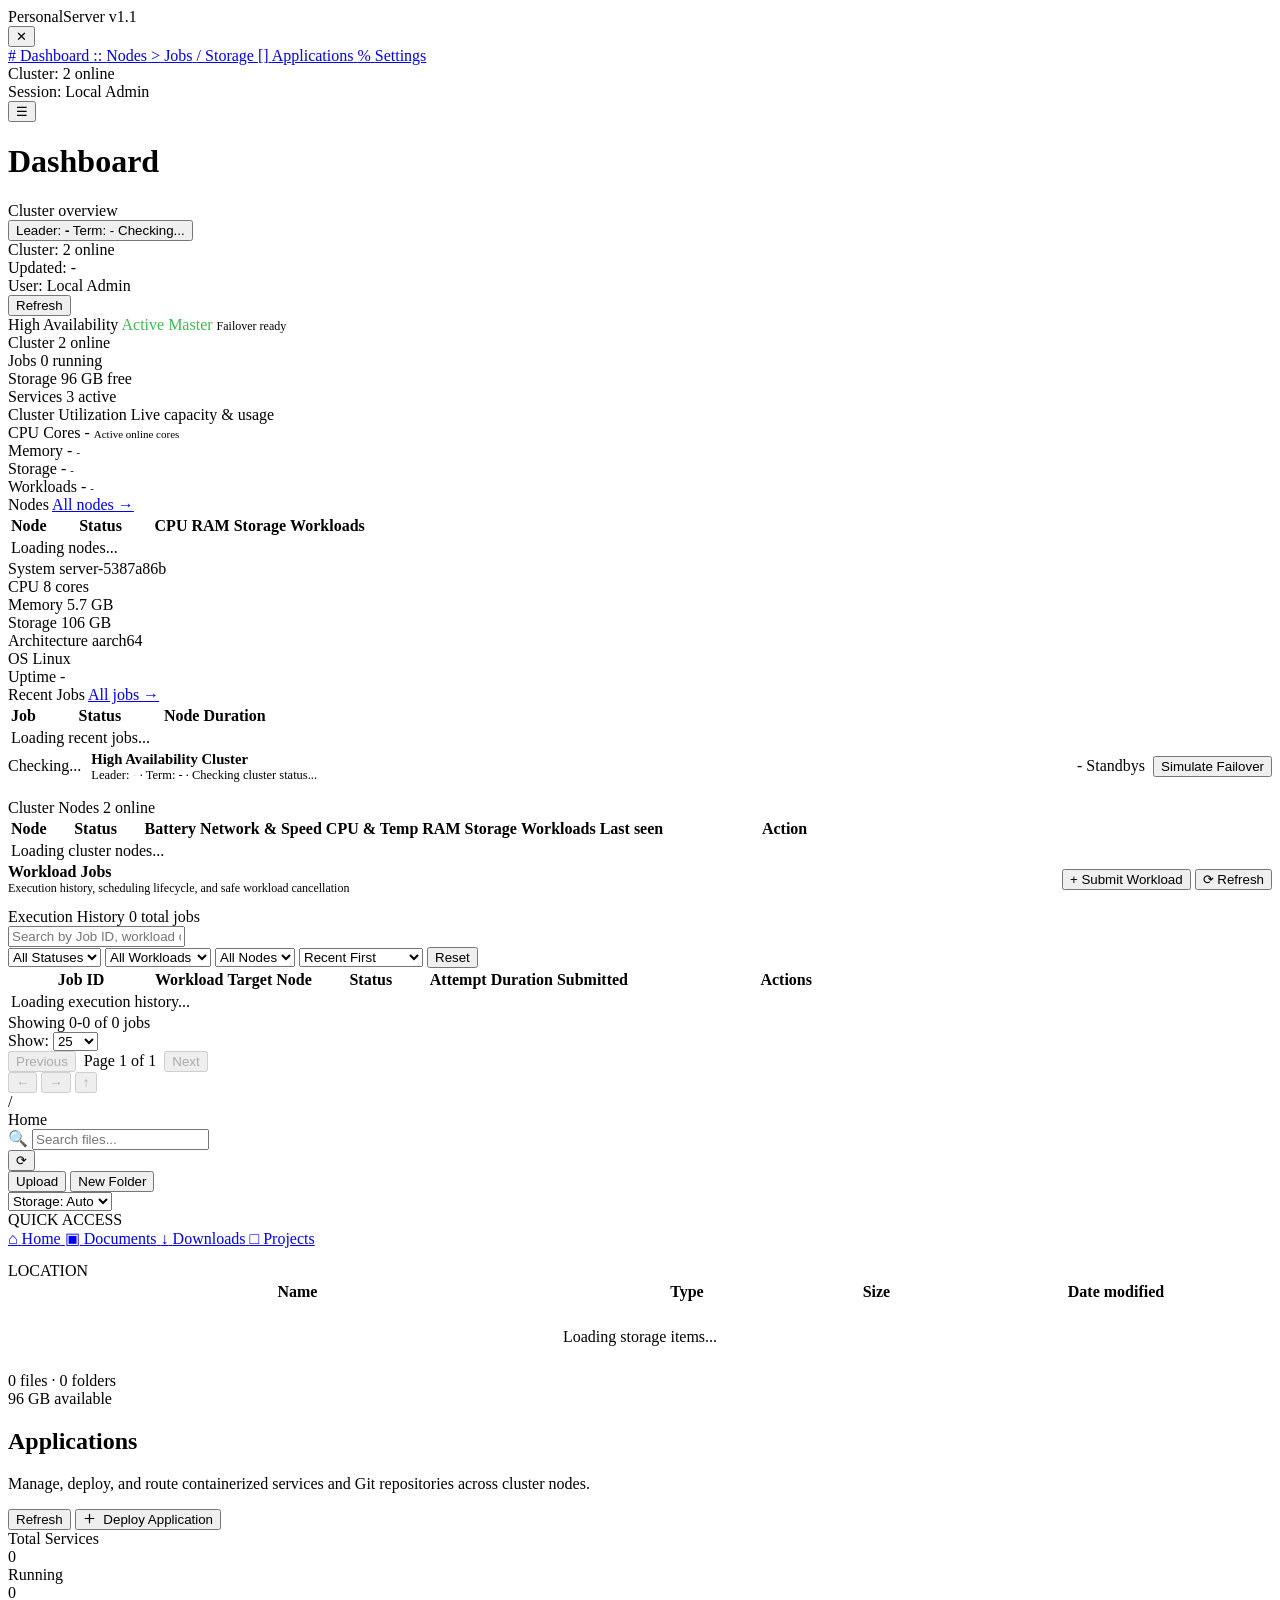
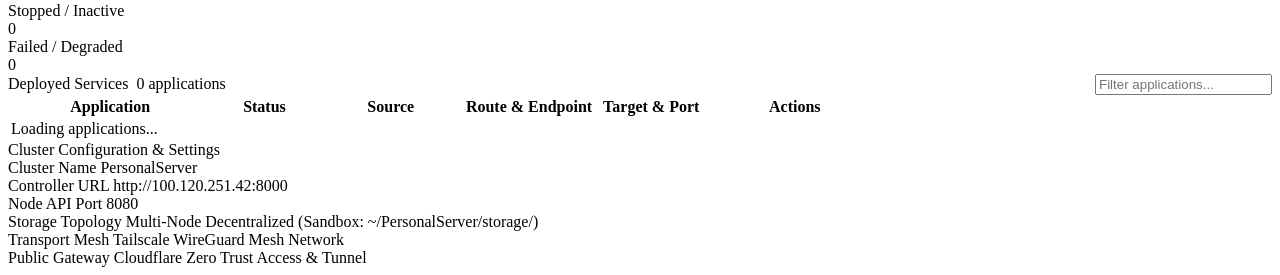
==== services/node-api/static/index.html @ 6218d6fc "feat(storage): fix path-based public sharing, copy link, and folder sharing" ====
<!DOCTYPE html>
<html lang="en">
<head>
  <meta charset="UTF-8">
  <meta name="viewport" content="width=device-width, initial-scale=1.0">
  <title>PersonalServer - Server Console</title>
  <link rel="stylesheet" href="/static/style.css?v=1.6.3">
</head>
<body>
  <div class="app-layout">
    <div class="sidebar-backdrop" id="sidebar-backdrop"></div>
    <!-- Minimal Sidebar -->
    <aside class="sidebar" id="sidebar">
      <div class="sidebar-brand">
        <div class="brand-left">
          <span class="brand-title">PersonalServer</span>
          <span class="brand-ver mono">v1.1</span>
        </div>
        <button type="button" class="sidebar-close-btn" id="sidebar-close-btn" aria-label="Close navigation menu">✕</button>
      </div>
      
      <nav class="sidebar-nav">
        <a href="#dashboard" class="nav-link active" data-page="dashboard">
          <span class="nav-icon mono">#</span>
          <span>Dashboard</span>
        </a>
        <a href="#nodes" class="nav-link" data-page="nodes">
          <span class="nav-icon mono">::</span>
          <span>Nodes</span>
        </a>
        <a href="#jobs" class="nav-link" data-page="jobs">
          <span class="nav-icon mono">&gt;</span>
          <span>Jobs</span>
        </a>
        <a href="#storage" class="nav-link" data-page="storage">
          <span class="nav-icon mono">/</span>
          <span>Storage</span>
        </a>
        <a href="#apps" class="nav-link" data-page="apps">
          <span class="nav-icon mono">[]</span>
          <span>Applications</span>
        </a>
        <a href="#settings" class="nav-link" data-page="settings">
          <span class="nav-icon mono">%</span>
          <span>Settings</span>
        </a>
      </nav>

      <div class="sidebar-footer mono">
        <div class="sidebar-status-item">
          <span class="cell-muted">Cluster:</span>
          <span id="side-cluster-online" class="text-online">2 online</span>
        </div>
        <div class="sidebar-status-item">
          <span class="cell-muted">Session:</span>
          <span id="side-session-user">Local Admin</span>
        </div>
      </div>
    </aside>

    <!-- Main Panel -->
    <main class="main-panel">
      <!-- Minimal Topbar -->
      <header class="topbar">
        <div class="topbar-left">
          <button type="button" class="mobile-nav-toggle" id="mobile-nav-toggle" aria-label="Toggle navigation menu" aria-expanded="false">
            <span class="nav-toggle-icon">☰</span>
          </button>
          <div class="topbar-title-wrap">
            <h1 class="topbar-heading" id="page-heading">Dashboard</h1>
            <span class="topbar-sub mono cell-muted" id="page-subheading">Cluster overview</span>
          </div>
        </div>
        <div class="topbar-actions mono">
          <button type="button" id="topbar-ha-btn" class="topbar-ha-btn mono" onclick="openHADetailsModal()" title="View High Availability Cluster Details" aria-haspopup="dialog" aria-label="High Availability Cluster Status">
            <span class="ha-status-dot ha-dot-unknown" id="ha-header-dot"></span>
            <span class="ha-header-label">Leader: <strong id="ha-header-leader">-</strong></span>
            <span class="ha-header-term" id="ha-header-term">Term: -</span>
            <span class="ha-header-status-badge ha-status-unknown" id="ha-header-status">Checking...</span>
          </button>
          <span id="topbar-ha-status" style="display:none"></span>
          <div class="topbar-meta-item">
            <span class="cell-muted">Cluster:</span>
            <span id="topbar-cluster-status" class="text-online">2 online</span>
          </div>
          <div class="topbar-meta-item verbose">
            <span class="cell-muted">Updated:</span>
            <span id="last-updated-text">-</span>
          </div>
          <div class="topbar-meta-item verbose">
            <span class="cell-muted">User:</span>
            <span id="topbar-user-email">Local Admin</span>
          </div>
          <button id="refresh-btn" class="btn btn-sm">Refresh</button>
        </div>
      </header>

      <!-- 1. DASHBOARD VIEW -->
      <section id="view-dashboard" class="page-view active">
        <!-- Compact Summary Row -->
        <div class="summary-strip">
          <div class="summary-col">
            <span class="summary-label">High Availability</span>
            <span class="summary-value mono" id="sum-card-ha-main" style="color: #3fb950;">Active Master</span>
            <span class="summary-sub mono cell-muted" id="sum-card-ha-sub" style="font-size: 0.75rem;">Failover ready</span>
          </div>
          <div class="summary-col">
            <span class="summary-label">Cluster</span>
            <span class="summary-value mono" id="sum-card-cluster-main">2 online</span>
            <span id="sum-card-cluster-sub" style="display:none">0 offline</span>
          </div>
          <div class="summary-col">
            <span class="summary-label">Jobs</span>
            <span class="summary-value mono" id="sum-card-jobs-main">0 running</span>
            <span id="sum-card-jobs-sub" style="display:none">0 queued · 0 total</span>
          </div>
          <div class="summary-col">
            <span class="summary-label">Storage</span>
            <span class="summary-value mono" id="sum-card-storage-main">96 GB free</span>
            <span id="sum-card-storage-sub" style="display:none">10% used</span>
          </div>
          <div class="summary-col">
            <span class="summary-label">Services</span>
            <span class="summary-value mono" id="sum-card-services-main">3 active</span>
            <span id="sum-card-services-sub" style="display:none">Node API, Tunnel, Controller</span>
          </div>
        </div>

        <!-- Compact Cluster Utilization Section -->
        <div class="section-card" id="cluster-utilization-card" style="margin-bottom: var(--space-4);">
          <div class="section-header">
            <span class="section-title">Cluster Utilization</span>
            <span class="mono cell-muted" id="cluster-util-summary">Live capacity &amp; usage</span>
          </div>
          <div class="summary-strip" style="margin-bottom: 0;">
            <div class="summary-col">
              <span class="summary-label">CPU Cores</span>
              <span class="summary-value mono" id="util-cluster-cpu">-</span>
              <span class="cell-muted mono" id="util-cluster-cpu-sub" style="font-size: 11px;">Active online cores</span>
            </div>
            <div class="summary-col">
              <span class="summary-label">Memory</span>
              <span class="summary-value mono" id="util-cluster-mem">-</span>
              <span class="cell-muted mono" id="util-cluster-mem-sub" style="font-size: 11px;">-</span>
            </div>
            <div class="summary-col">
              <span class="summary-label">Storage</span>
              <span class="summary-value mono" id="util-cluster-storage">-</span>
              <span class="cell-muted mono" id="util-cluster-storage-sub" style="font-size: 11px;">-</span>
            </div>
            <div class="summary-col">
              <span class="summary-label">Workloads</span>
              <span class="summary-value mono" id="util-cluster-workloads">-</span>
              <span class="cell-muted mono" id="util-cluster-workloads-sub" style="font-size: 11px;">-</span>
            </div>
          </div>
        </div>

        <!-- Row 2: Nodes Table + System KV -->
        <div class="dash-grid-row">
          <!-- Left: Nodes -->
          <div class="section-card">
            <div class="section-header">
              <span class="section-title">Nodes</span>
              <a href="#nodes" class="section-link mono">All nodes →</a>
            </div>
            <div class="table-container">
              <table class="data-table">
                <thead>
                  <tr>
                    <th>Node</th>
                    <th style="width: 100px;">Status</th>
                    <th>CPU</th>
                    <th>RAM</th>
                    <th>Storage</th>
                    <th>Workloads</th>
                  </tr>
                </thead>
                <tbody id="dash-nodes-tbody">
                  <tr><td colspan="6" class="cell-muted">Loading nodes...</td></tr>
                </tbody>
              </table>
            </div>
          </div>

          <!-- Right: System Key-Value -->
          <div class="section-card">
            <div class="section-header">
              <span class="section-title">System</span>
              <span class="mono cell-muted" id="dash-sys-node-id">server-5387a86b</span>
            </div>
            <div class="sys-kv-list mono">
              <div class="sys-kv-row">
                <span class="sys-kv-k">CPU</span>
                <span class="sys-kv-v" id="sys-metric-cpu">8 cores</span>
              </div>
              <div class="sys-kv-row">
                <span class="sys-kv-k">Memory</span>
                <span class="sys-kv-v" id="sys-metric-mem">5.7 GB</span>
              </div>
              <div class="sys-kv-row">
                <span class="sys-kv-k">Storage</span>
                <span class="sys-kv-v" id="sys-metric-storage">106 GB</span>
              </div>
              <div class="sys-kv-row">
                <span class="sys-kv-k">Architecture</span>
                <span class="sys-kv-v" id="sys-metric-arch">aarch64</span>
              </div>
              <div class="sys-kv-row">
                <span class="sys-kv-k">OS</span>
                <span class="sys-kv-v" id="sys-metric-os">Linux</span>
              </div>
              <div class="sys-kv-row">
                <span class="sys-kv-k">Uptime</span>
                <span class="sys-kv-v" id="sys-metric-uptime">-</span>
              </div>
            </div>
          </div>
        </div>

        <!-- Row 3: Recent Jobs -->
        <div class="section-card">
          <div class="section-header">
            <span class="section-title">Recent Jobs</span>
            <a href="#jobs" class="section-link mono">All jobs →</a>
          </div>
          <div class="table-container">
            <table class="data-table">
              <thead>
                <tr>
                  <th>Job</th>
                  <th style="width: 120px;">Status</th>
                  <th>Node</th>
                  <th>Duration</th>
                </tr>
              </thead>
              <tbody id="dash-jobs-tbody">
                <tr><td colspan="4" class="cell-muted">Loading recent jobs...</td></tr>
              </tbody>
            </table>
          </div>
        </div>
      </section>

      <!-- 2. NODES VIEW -->
      <section id="view-nodes" class="page-view">
        <!-- HA Cluster Status Banner -->
        <div class="ha-banner section-card" id="ha-cluster-banner" style="margin-bottom: 16px;">
          <div style="display: flex; justify-content: space-between; align-items: center; flex-wrap: wrap; gap: 12px;">
            <div style="display: flex; align-items: center; gap: 10px;">
              <span class="ha-badge ha-badge-standby" id="ha-banner-role">Checking...</span>
              <div>
                <span class="mono" style="font-weight: 600; font-size: 0.92rem;" id="ha-banner-title">High Availability Cluster</span>
                <div class="cell-muted mono" style="font-size: 0.78rem;" id="ha-banner-sub">Leader: <span id="ha-banner-leader-id" style="color:#e6edf3;">-</span> · Term: <span id="ha-banner-term">-</span> · <span id="ha-banner-status-desc">Checking cluster status...</span></div>
              </div>
            </div>
            <div style="display: flex; gap: 8px; align-items: center;">
              <span class="badge badge-secondary mono" id="ha-banner-standbys">- Standbys</span>
              <button class="btn btn-sm btn-secondary" id="ha-failover-btn" onclick="triggerManualHAFailover()" title="Simulate Master failure or transfer leadership">Simulate Failover</button>
            </div>
          </div>
        </div>

        <div class="section-card">
          <div class="section-header">
            <span class="section-title">Cluster Nodes</span>
            <span class="mono cell-muted" id="nodes-count-header">2 online</span>
          </div>
          <div class="table-container">
            <table class="data-table">
              <thead>
                <tr>
                  <th>Node</th>
                  <th style="width: 90px;">Status</th>
                  <th>Battery</th>
                  <th>Network &amp; Speed</th>
                  <th>CPU &amp; Temp</th>
                  <th>RAM</th>
                  <th>Storage</th>
                  <th>Workloads</th>
                  <th>Last seen</th>
                  <th style="width: 140px; text-align: right;">Action</th>
                </tr>
              </thead>
              <tbody id="nodes-tbody">
                <tr><td colspan="10" class="cell-muted">Loading cluster nodes...</td></tr>
              </tbody>
            </table>
          </div>
        </div>

        <!-- Node Details Panel -->
        <div id="node-detail-panel" class="section-card" style="display:none">
          <div class="section-header">
            <span class="section-title" id="node-detail-title">Node Details</span>
            <div style="display: flex; gap: 8px; align-items: center;">
              <button class="btn btn-sm btn-primary" id="node-detail-diag-btn" onclick="runNodeDetailDiagnostics()">Live Diagnostics &amp; Speed</button>
              <span id="node-lifecycle-actions" style="display: inline-flex; gap: 6px;"></span>
              <button class="btn btn-sm" onclick="closeNodeDetail()">Close</button>
            </div>
          </div>
          <div class="detail-content">
            <div id="node-detail-hero" style="margin-bottom: 16px;"></div>
            <div class="detail-grid mono" id="node-detail-grid">
              <!-- Dynamic -->
            </div>
          </div>
        </div>
      </section>

      <!-- 3. JOBS VIEW -->
      <section id="view-jobs" class="page-view">
        <!-- Jobs Section Header / Controls -->
        <div class="view-header-bar" style="display: flex; justify-content: space-between; align-items: center; margin-bottom: 12px;">
          <div>
            <h2 style="margin: 0; font-size: 16px; font-weight: 600;">Workload Jobs</h2>
            <div class="cell-muted" style="font-size: 12px;">Execution history, scheduling lifecycle, and safe workload cancellation</div>
          </div>
          <div class="jobs-header-actions">
            <button id="toggle-submit-job-btn" class="btn btn-sm btn-primary" onclick="toggleSubmitJobCard()">+ Submit Workload</button>
            <button class="btn btn-sm" onclick="loadJobs()" title="Refresh Jobs">⟳ Refresh</button>
          </div>
        </div>

        <!-- Submit Job Form (Collapsible, accessible without dominating the page) -->
        <div id="job-submit-card" class="section-card" style="display: none; margin-bottom: 16px;">
          <div class="section-header">
            <span class="section-title">Submit Workload Job</span>
            <button class="btn btn-sm" onclick="toggleSubmitJobCard(false)">Cancel</button>
          </div>
          <form id="job-submit-form" class="job-form">
            <div class="form-grid">
              <div class="form-cell">
                <label for="job-type">Workload</label>
                <select id="job-type" class="form-input" required>
                  <option value="system-info">system-info</option>
                  <option value="health-check">health-check</option>
                  <option value="node-status">node-status</option>
                  <option value="echo">echo</option>
                  <option value="python-script">python-script</option>
                  <option value="failing-test">failing-test</option>
                  <option value="timeout-test">timeout-test</option>
                </select>
              </div>
              <div class="form-cell">
                <label for="job-target">Target Node</label>
                <select id="job-target" class="form-input mono">
                  <option value="auto">Auto (Scheduler)</option>
                </select>
              </div>
              <div class="form-cell">
                <label for="job-timeout">Timeout (s)</label>
                <input type="number" id="job-timeout" class="form-input mono" value="60" min="5" max="300">
              </div>
              <div class="form-cell">
                <label for="job-params">Parameters (JSON)</label>
                <input type="text" id="job-params" class="form-input mono" placeholder='{"message": "ping"}'>
              </div>
              <div class="form-cell form-btn-cell">
                <button type="submit" class="btn btn-primary">Dispatch Job</button>
              </div>
            </div>
          </form>
        </div>

        <!-- Jobs Execution History -->
        <div class="section-card">
          <div class="section-header">
            <span class="section-title">Execution History</span>
            <span class="mono cell-muted" id="jobs-count-header">0 total jobs</span>
          </div>

          <!-- Filter & Search Toolbar -->
          <div class="jobs-toolbar">
            <div class="jobs-search-wrap">
              <input type="text" id="jobs-search-input" class="form-input form-input-sm mono" placeholder="Search by Job ID, workload or node...">
            </div>
            <select id="jobs-filter-status" class="form-input form-input-sm jobs-filter-select">
              <option value="all">All Statuses</option>
              <option value="QUEUED">Queued</option>
              <option value="CLAIMED">Claimed</option>
              <option value="RUNNING">Running</option>
              <option value="RECOVERING">Recovering</option>
              <option value="SUCCEEDED">Succeeded</option>
              <option value="FAILED">Failed</option>
              <option value="CANCELLED">Cancelled</option>
              <option value="TIMEOUT">Timeout</option>
              <option value="REJECTED">Rejected</option>
            </select>
            <select id="jobs-filter-type" class="form-input form-input-sm jobs-filter-select">
              <option value="all">All Workloads</option>
              <option value="system-info">system-info</option>
              <option value="health-check">health-check</option>
              <option value="node-status">node-status</option>
              <option value="echo">echo</option>
              <option value="python-script">python-script</option>
              <option value="failing-test">failing-test</option>
              <option value="timeout-test">timeout-test</option>
              <option value="docker-deploy">docker-deploy</option>
            </select>
            <select id="jobs-filter-node" class="form-input form-input-sm mono jobs-filter-select">
              <option value="all">All Nodes</option>
            </select>
            <select id="jobs-sort-by" class="form-input form-input-sm jobs-filter-select">
              <option value="recent">Recent First</option>
              <option value="oldest">Oldest First</option>
              <option value="duration">Longest Duration</option>
            </select>
            <button id="jobs-reset-filters-btn" class="btn btn-sm" onclick="resetJobFilters()">Reset</button>
          </div>

          <!-- Table Container -->
          <div class="table-container" style="overflow-x: auto;">
            <table class="data-table">
              <thead>
                <tr>
                  <th style="width: 140px;">Job ID</th>
                  <th>Workload</th>
                  <th>Target Node</th>
                  <th style="width: 110px;">Status</th>
                  <th>Attempt</th>
                  <th>Duration</th>
                  <th>Submitted</th>
                  <th style="width: 180px; text-align: right;">Actions</th>
                </tr>
              </thead>
              <tbody id="jobs-tbody">
                <tr><td colspan="8" class="cell-muted">Loading execution history...</td></tr>
              </tbody>
            </table>
          </div>

          <!-- Pagination Bar -->
          <div class="jobs-pagination">
            <div id="jobs-pagination-info" class="mono">Showing 0-0 of 0 jobs</div>
            <div class="jobs-page-size-wrap">
              <span>Show:</span>
              <select id="jobs-page-size-select" class="form-input form-input-sm mono" onchange="changeJobPageSize(this.value)">
                <option value="10">10</option>
                <option value="25" selected>25</option>
                <option value="50">50</option>
                <option value="100">100</option>
              </select>
            </div>
            <div class="jobs-pagination-controls">
              <button id="jobs-prev-btn" class="btn btn-sm" onclick="changeJobPage(-1)" disabled>Previous</button>
              <span id="jobs-page-number" class="mono" style="padding: 0 4px;">Page 1 of 1</span>
              <button id="jobs-next-btn" class="btn btn-sm" onclick="changeJobPage(1)" disabled>Next</button>
            </div>
          </div>
        </div>

        <!-- Job Details Panel -->
        <div id="job-detail-panel" class="section-card" style="display:none; margin-top: 16px;">
          <div class="section-header">
            <div style="display: flex; align-items: center; gap: 8px;">
              <span class="section-title" id="job-detail-title">Job Details</span>
              <span id="job-detail-status-pill"></span>
            </div>
            <div style="display: flex; align-items: center; gap: 6px;">
              <button id="job-detail-cancel-btn" class="btn btn-sm btn-cancel-job" style="display:none;" onclick="cancelJobFromDetail()">Cancel Job</button>
              <button id="job-detail-delete-btn" class="btn btn-sm btn-danger" style="display:none;" onclick="deleteJobFromDetail()">Delete Job</button>
              <button class="btn btn-sm" onclick="closeJobDetail()">Close</button>
            </div>
          </div>
          <div class="detail-content">
            <div class="detail-grid mono" id="job-detail-summary">
              <!-- Dynamic -->
            </div>
            <div style="margin-top: 12px;">
              <div class="code-header mono">Workload Parameters:</div>
              <pre id="job-detail-params" class="log-box mono" style="max-height: 120px;"></pre>
            </div>
            <div style="margin-top: 12px;">
              <div class="code-header mono">Execution Output:</div>
              <pre id="job-detail-stdout" class="log-box mono" style="max-height: 280px;"></pre>
            </div>
          </div>
        </div>
      </section>

      <!-- 4. STORAGE VIEW (Desktop File Explorer) -->
      <section id="view-storage" class="page-view">
        <div class="explorer-frame" id="storage-main-card">
          
          <!-- Unified Single-Row Top Toolbar -->
          <div class="explorer-toolbar">
            <div class="explorer-nav-group-left">
              <div class="explorer-nav-buttons">
                <button id="storage-back-btn" class="explorer-icon-btn" title="Back" disabled>←</button>
                <button id="storage-forward-btn" class="explorer-icon-btn" title="Forward" disabled>→</button>
                <button id="storage-up-btn" class="explorer-icon-btn" title="Up one folder" disabled>↑</button>
              </div>

              <div class="explorer-address-bar">
                <span class="explorer-bar-icon mono">/</span>
                <div class="storage-breadcrumbs mono" id="storage-breadcrumbs">
                  <span class="crumb current">Home</span>
                </div>
              </div>
            </div>

            <div class="explorer-nav-group-right">
              <div class="explorer-search-box">
                <span class="search-icon mono">🔍</span>
                <input type="text" id="storage-filter-input" class="form-input form-input-sm mono" placeholder="Search files...">
              </div>

              <button id="storage-refresh-btn" class="explorer-icon-btn" title="Refresh">⟳</button>

              <div class="storage-actions" id="storage-actions-container">
                <input type="file" id="file-upload-input" style="display:none" multiple>
                <button id="upload-file-btn" class="btn btn-sm btn-primary">Upload</button>
                <button id="create-folder-btn" class="btn btn-sm">New Folder</button>
              </div>

              <div class="explorer-node-picker">
                <select id="storage-node-select" class="form-input form-input-sm mono explorer-node-select" title="Cluster Storage Target">
                  <option value="auto">Storage: Auto</option>
                </select>
              </div>
            </div>
          </div>

          <!-- Two-Column Explorer Body -->
          <div class="explorer-body">
            
            <!-- Left Sidebar: Quick Access Navigation -->
            <aside class="explorer-sidebar">
              <div class="explorer-section-title">QUICK ACCESS</div>
              <nav class="explorer-shortcuts">
                <a href="javascript:void(0)" class="explorer-shortcut active" data-nav-path="" onclick="navigateToShortcut('')">
                  <span class="shortcut-glyph mono">⌂</span>
                  <span>Home</span>
                </a>
                <a href="javascript:void(0)" class="explorer-shortcut" data-nav-path="Documents" onclick="navigateToShortcut('Documents')">
                  <span class="shortcut-glyph mono">▣</span>
                  <span>Documents</span>
                </a>
                <a href="javascript:void(0)" class="explorer-shortcut" data-nav-path="Downloads" onclick="navigateToShortcut('Downloads')">
                  <span class="shortcut-glyph mono">↓</span>
                  <span>Downloads</span>
                </a>
                <a href="javascript:void(0)" class="explorer-shortcut" data-nav-path="Projects" onclick="navigateToShortcut('Projects')">
                  <span class="shortcut-glyph mono">□</span>
                  <span>Projects</span>
                </a>
              </nav>

              <div class="explorer-section-title" style="margin-top: 14px;">LOCATION</div>
              <div class="explorer-node-tree mono" id="explorer-node-list">
                <!-- Dynamically populated -->
              </div>
            </aside>

            <!-- Right Area: Details View File Browser & Dropzone -->
            <main class="explorer-main storage-dropzone" id="storage-dropzone">
              <div class="table-container explorer-table-container">
                <table class="data-table explorer-table">
                  <thead>
                    <tr>
                      <th style="width: 46%;">Name</th>
                      <th style="width: 16%;">Type</th>
                      <th style="width: 14%;">Size</th>
                      <th style="width: 24%;">Date modified</th>
                      <th style="width: 1px; text-align: right;"></th>
                    </tr>
                  </thead>
                  <tbody id="storage-tbody">
                    <tr><td colspan="5" class="cell-muted" style="text-align:center; padding: 24px;">Loading storage items...</td></tr>
                  </tbody>
                </table>
              </div>
            </main>
          </div>

          <!-- Explorer Status Bar Footer -->
          <footer class="explorer-footer mono cell-muted">
            <div id="storage-footer-stats-left">0 files · 0 folders</div>
            <div id="storage-footer-stats-right">96 GB available</div>
            <!-- Backwards-compatible hidden elements -->
            <div id="storage-footer-stats" style="display:none"></div>
            <div id="storage-summary-badge" style="display:none"></div>
            <div id="storage-node-pills" style="display:none"></div>
            <div id="storage-node-bar" style="display:none"></div>
          </footer>
        </div>

        <!-- Details / Properties Panel -->
        <div id="storage-properties-panel" class="section-card explorer-properties-panel" style="display:none">
          <div class="section-header">
            <span class="section-title" id="storage-props-title">Item Properties</span>
            <div style="display: flex; gap: 8px;">
              <button id="storage-props-preview-btn" class="btn btn-sm btn-primary" onclick="previewCurrentPropsItem()" style="display:none;">Preview</button>
              <button id="storage-props-share-btn" class="btn btn-sm" onclick="shareCurrentPropsItem()" style="display:none;">Share</button>
              <button class="btn btn-sm" onclick="closeStorageProperties()">Close</button>
            </div>
          </div>
          <div class="detail-content">
            <div class="detail-grid mono" id="storage-props-grid">
              <!-- Dynamic -->
            </div>
          </div>
        </div>
      </section>

      <!-- 5. APPLICATIONS VIEW -->
      <section id="view-apps" class="page-view">
        <!-- Applications Header Row -->
        <div class="apps-header-row">
          <div>
            <h2 class="apps-page-title">Applications</h2>
            <p class="apps-page-desc">Manage, deploy, and route containerized services and Git repositories across cluster nodes.</p>
          </div>
          <div class="apps-header-actions">
            <button class="btn btn-sm" id="btn-refresh-apps" onclick="loadApps()" title="Refresh applications">Refresh</button>
            <button class="btn btn-sm btn-primary" id="btn-show-deploy" onclick="showDeployContainer()">
              <svg width="13" height="13" viewBox="0 0 16 16" fill="currentColor" style="margin-right: 4px; vertical-align: -1px;"><path d="M8 2a.75.75 0 0 1 .75.75v4.5h4.5a.75.75 0 0 1 0 1.5h-4.5v4.5a.75.75 0 0 1-1.5 0v-4.5h-4.5a.75.75 0 0 1 0-1.5h4.5v-4.5A.75.75 0 0 1 8 2Z"/></svg>
              Deploy Application
            </button>
          </div>
        </div>

        <!-- 4-Metric Infrastructure Summary Strip -->
        <div class="apps-metrics-strip">
          <div class="apps-metric-card">
            <div class="apps-metric-label">Total Services</div>
            <div class="apps-metric-value" id="apps-metric-total">0</div>
          </div>
          <div class="apps-metric-card">
            <div class="apps-metric-label">Running</div>
            <div class="apps-metric-value text-online" id="apps-metric-running">0</div>
          </div>
          <div class="apps-metric-card">
            <div class="apps-metric-label">Stopped / Inactive</div>
            <div class="apps-metric-value cell-muted" id="apps-metric-stopped">0</div>
          </div>
          <div class="apps-metric-card">
            <div class="apps-metric-label">Failed / Degraded</div>
            <div class="apps-metric-value text-offline" id="apps-metric-failed">0</div>
          </div>
        </div>

        <!-- Unified PaaS Application Deployment Drawer -->
        <div id="unified-deploy-container" class="section-card deploy-drawer" style="display: none;">
          <div class="section-header" style="display: flex; justify-content: space-between; align-items: center;">
            <div style="display: flex; align-items: center; gap: 8px;">
              <span class="section-title">Deploy New Application</span>
              <span class="cell-muted" style="font-size: 11px;">Container Image or Git Repository</span>
            </div>
            <button type="button" class="btn btn-sm" onclick="hideDeployContainer()">Cancel</button>
          </div>
          <div style="padding: 16px 20px;">
            <form id="app-unified-deploy-form">
              <!-- Source Selection -->
              <div style="margin-bottom: 14px;">
                <label style="font-size: 11px; font-weight: 600; text-transform: uppercase; color: var(--text-muted); display: block; margin-bottom: 6px;">Deployment Source</label>
                <div style="display: flex; gap: 20px; align-items: center;">
                  <label style="display: flex; align-items: center; gap: 6px; cursor: pointer; font-size: 13px;">
                    <input type="radio" name="deploy-source-type" value="image" checked onchange="toggleDeploySourceType()">
                    <span>Container Image (Docker / udocker)</span>
                  </label>
                  <label style="display: flex; align-items: center; gap: 6px; cursor: pointer; font-size: 13px;">
                    <input type="radio" name="deploy-source-type" value="github" onchange="toggleDeploySourceType()">
                    <span>GitHub Repository</span>
                  </label>
                </div>
              </div>

              <!-- Container Image Fields -->
              <div id="source-image-fields" style="margin-bottom: 14px;">
                <div class="form-grid">
                  <div class="form-cell" style="grid-column: span 2;">
                    <label for="deploy-image">Container Image Reference</label>
                    <input type="text" id="deploy-image" class="form-input mono" placeholder="e.g. akshat/exambuddy:latest or python:3.11-slim" oninput="onImageInputChange()">
                  </div>
                  <div class="form-cell">
                    <label for="deploy-app-name">Application Name</label>
                    <input type="text" id="deploy-app-name" class="form-input mono" placeholder="exambuddy" required pattern="[a-zA-Z0-9_-]+">
                  </div>
                  <div class="form-cell">
                    <label for="deploy-route">Public Path</label>
                    <input type="text" id="deploy-route" class="form-input mono" placeholder="/exambuddy" required pattern="^/[a-zA-Z0-9_-]+$">
                  </div>
                </div>
              </div>

              <!-- GitHub Fields (shown when GitHub radio selected) -->
              <div id="source-github-fields" style="display: none; margin-bottom: 14px;">
                <div class="form-grid" style="margin-bottom: 10px;">
                  <div class="form-cell" style="grid-column: span 2;">
                    <label for="gh-repo">Repository (owner/repo)</label>
                    <input type="text" id="gh-repo" class="form-input mono" placeholder="AkshatSahay72/ExamBuddy">
                  </div>
                  <div class="form-cell">
                    <label for="gh-branch">Branch</label>
                    <input type="text" id="gh-branch" class="form-input mono" value="main">
                  </div>
                  <div class="form-cell form-btn-cell">
                    <button type="button" class="btn btn-sm" id="gh-inspect-btn" style="margin-top: 18px;" onclick="inspectGithubRepo()">Inspect / Detect</button>
                  </div>
                </div>
                <div id="gh-detection-banner" class="mono" style="display: none; padding: 8px 12px; margin-bottom: 10px; border-radius: var(--radius); font-size: 11px;"></div>
                <div class="form-grid">
                  <div class="form-cell">
                    <label for="gh-root-dir">Root Directory</label>
                    <input type="text" id="gh-root-dir" class="form-input mono" value=".">
                  </div>
                  <div class="form-cell">
                    <label for="gh-dockerfile">Dockerfile</label>
                    <input type="text" id="gh-dockerfile" class="form-input mono" value="Dockerfile">
                  </div>
                </div>
              </div>

              <!-- Port Configuration -->
              <div style="margin-bottom: 14px;">
                <div class="form-grid">
                  <div class="form-cell">
                    <label for="deploy-port">Application Port</label>
                    <input type="number" id="deploy-port" class="form-input mono" placeholder="Auto-detect (e.g. 5000)" min="1" max="65535">
                    <span class="cell-muted" style="font-size: 11px;">Leave empty to auto-detect from EXPOSE or personalserver.yaml</span>
                  </div>
                  <div class="form-cell">
                    <label for="deploy-runtime">Runtime</label>
                    <select id="deploy-runtime" class="form-input mono">
                      <option value="auto">Auto (Docker on Node 03 / udocker on Node 02)</option>
                      <option value="docker">Docker Daemon</option>
                      <option value="udocker">udocker (Userspace Container)</option>
                    </select>
                  </div>
                </div>
              </div>

              <!-- Environment Variables Section -->
              <div style="margin-bottom: 14px; background: var(--bg-card-subtle, rgba(255,255,255,0.02)); padding: 12px; border-radius: var(--radius); border: 1px solid var(--border-subtle);">
                <div style="display: flex; justify-content: space-between; align-items: center; margin-bottom: 10px;">
                  <div>
                    <span style="font-size: 11px; font-weight: 600; text-transform: uppercase; color: var(--text-muted);">Environment Variables</span>
                    <span class="cell-muted" style="font-size: 11px; margin-left: 8px;">Secrets are masked in logs and container output</span>
                  </div>
                  <div style="display: flex; gap: 8px;">
                    <button type="button" class="btn btn-sm" onclick="showEnvImportModal()">Import .env</button>
                    <button type="button" class="btn btn-sm btn-primary" onclick="addEnvVariableRow()">+ Add Variable</button>
                  </div>
                </div>
                <div id="unified-env-list" style="display: flex; flex-direction: column; gap: 6px;"></div>
              </div>

              <!-- Collapsible Advanced Settings -->
              <details style="margin-bottom: 16px;">
                <summary style="font-size: 12px; cursor: pointer; color: var(--text-muted); font-weight: 500;">Advanced Resource Limits</summary>
                <div class="form-grid" style="margin-top: 10px;">
                  <div class="form-cell">
                    <label for="deploy-cpu">CPU Limit (cores)</label>
                    <input type="text" id="deploy-cpu" class="form-input mono" value="0.5">
                  </div>
                  <div class="form-cell">
                    <label for="deploy-mem">Memory Limit</label>
                    <input type="text" id="deploy-mem" class="form-input mono" value="256m">
                  </div>
                </div>
              </details>

              <!-- Actions -->
              <div style="display: flex; justify-content: flex-end; gap: 10px; border-top: 1px solid var(--border-subtle); padding-top: 14px;">
                <button type="button" class="btn btn-sm" onclick="hideDeployContainer()">Cancel</button>
                <button type="submit" class="btn btn-primary" id="btn-submit-unified-deploy">Deploy Application</button>
              </div>
            </form>
          </div>
        </div>

        <!-- .env Import Modal Dialog -->
        <div id="modal-env-import" class="modal-backdrop" style="display: none;">
          <div class="modal-box" style="max-width: 520px;">
            <div class="modal-header">
              <span class="modal-title">Import .env File</span>
              <button class="modal-close-btn" onclick="hideEnvImportModal()">&times;</button>
            </div>
            <div class="modal-body">
              <p class="cell-muted" style="font-size: 12px; margin-bottom: 10px;">Paste the contents of your .env file below. Variables will be parsed securely on the server, and sensitive keys will be flagged automatically as secrets.</p>
              <textarea id="env-import-textarea" class="form-input mono" rows="8" placeholder="PORT=5000&#10;DATABASE_URL=sqlite:///app.db&#10;SECRET_KEY=my-super-secret-key" style="resize: vertical; font-size: 12px;"></textarea>
            </div>
            <div class="modal-footer" style="display: flex; justify-content: flex-end; gap: 8px;">
              <button type="button" class="btn btn-sm" onclick="hideEnvImportModal()">Cancel</button>
              <button type="button" class="btn btn-sm btn-primary" onclick="submitEnvImport()">Parse & Import</button>
            </div>
          </div>
        </div>

        <!-- Applications Main Container -->
        <div class="section-card apps-list-card">
          <div class="section-header" style="display: flex; justify-content: space-between; align-items: center;">
            <div style="display: flex; align-items: center; gap: 8px;">
              <span class="section-title">Deployed Services</span>
              <span class="mono cell-muted" id="apps-count-header">0 applications</span>
            </div>
            <div class="apps-filter-wrap">
              <input type="text" id="apps-filter-input" class="form-input mono" placeholder="Filter applications..." oninput="filterAppsList(this.value)">
            </div>
          </div>

          <!-- Desktop Table Container -->
          <div class="table-container apps-table-container">
            <table class="data-table apps-table">
              <thead>
                <tr>
                  <th style="width: 25%;">Application</th>
                  <th style="width: 13%;">Status</th>
                  <th style="width: 18%;">Source</th>
                  <th style="width: 16%;">Route &amp; Endpoint</th>
                  <th style="width: 14%;">Target &amp; Port</th>
                  <th style="width: 14%; text-align: right;">Actions</th>
                </tr>
              </thead>
              <tbody id="apps-tbody">
                <tr><td colspan="6" class="cell-muted">Loading applications...</td></tr>
              </tbody>
            </table>
          </div>

          <!-- Mobile Cards Container -->
          <div id="apps-cards-container" class="apps-cards-container">
            <!-- Rendered dynamically for mobile viewports -->
          </div>
        </div>

        <!-- Application Multi-Tab Management Panel -->
        <div id="app-details-panel" class="section-card" style="display:none; margin-top: 16px;">
          <div class="section-header" style="justify-content: space-between;">
            <div style="display: flex; align-items: center; gap: 8px;">
              <span class="section-title" id="app-panel-title">Application: -</span>
              <span id="app-panel-status-pill"></span>
            </div>
            <div style="display: flex; gap: 6px;">
              <button class="btn btn-sm btn-primary" id="app-panel-redeploy-btn">Redeploy</button>
              <button class="btn btn-sm" onclick="closeAppDetails()">Close</button>
            </div>
          </div>

          <!-- Navigation Tabs -->
          <div class="app-tabs-header">
            <button class="tab-btn active" data-tab="overview" onclick="switchAppTab('overview')">Overview</button>
            <button class="tab-btn" data-tab="deployments" onclick="switchAppTab('deployments')">Deployments</button>
            <button class="tab-btn" data-tab="logs" onclick="switchAppTab('logs')">Logs</button>
            <button class="tab-btn" data-tab="files" onclick="switchAppTab('files')">Files</button>
            <button class="tab-btn" data-tab="env" onclick="switchAppTab('env')">Environment</button>
          </div>

          <!-- Tab 1: Overview -->
          <div id="app-tab-overview" class="tab-pane active">
            <div class="sys-kv-list mono" id="app-overview-kv">
              <div class="sys-kv-row"><span class="sys-kv-k">Loading...</span></div>
            </div>
          </div>

          <!-- Tab 2: Deployments History -->
          <div id="app-tab-deployments" class="tab-pane">
            <div class="table-container">
              <table class="data-table">
                <thead>
                  <tr>
                    <th style="width: 90px;">Deploy #</th>
                    <th style="width: 100px;">Commit</th>
                    <th style="width: 110px;">Branch</th>
                    <th style="width: 100px;">Trigger</th>
                    <th style="width: 100px;">Status</th>
                    <th style="width: 90px;">Duration</th>
                    <th>Started At</th>
                  </tr>
                </thead>
                <tbody id="app-deployments-tbody">
                  <tr><td colspan="7" class="cell-muted">No deployment history recorded.</td></tr>
                </tbody>
              </table>
            </div>
          </div>

          <!-- Tab 3: Logs -->
          <div id="app-tab-logs" class="tab-pane">
            <div style="display: flex; justify-content: flex-end; margin-bottom: 8px;">
              <button class="btn btn-sm" id="app-logs-refresh-btn">Refresh Logs</button>
            </div>
            <pre id="app-logs-stdout" class="log-box mono" style="max-height: 380px; overflow-y: auto;"></pre>
          </div>

          <!-- Tab 4: Files (Sandboxed Project File Explorer) -->
          <div id="app-tab-files" class="tab-pane explorer-frame" style="padding: 0;">
            <div id="app-files-panel" style="display:none"></div>
            <div class="explorer-toolbar">
              <div class="explorer-nav-group-left">
                <div class="explorer-nav-buttons">
                  <button id="app-files-up-btn" class="explorer-icon-btn" title="Up one folder" disabled>↑</button>
                </div>
                <div class="explorer-address-bar">
                  <span class="explorer-bar-icon mono">/</span>
                  <div class="storage-breadcrumbs mono" id="app-files-breadcrumbs">
                    <span class="crumb current" id="app-files-root-crumb">Application</span>
                  </div>
                </div>
              </div>
              <div class="explorer-nav-group-right">
                <button id="app-files-refresh-btn" class="explorer-icon-btn" title="Refresh">⟳</button>
                <div class="storage-actions">
                  <input type="file" id="app-file-upload-input" style="display:none" multiple>
                  <button id="app-upload-file-btn" class="btn btn-sm btn-primary">Upload</button>
                  <button id="app-create-folder-btn" class="btn btn-sm">New Folder</button>
                </div>
              </div>
            </div>
            <div class="explorer-main">
              <div class="table-container explorer-table-container">
                <table class="data-table explorer-table">
                  <thead>
                    <tr>
                      <th style="width: 50%;">Name</th>
                      <th style="width: 18%;">Type</th>
                      <th style="width: 14%;">Size</th>
                      <th style="width: 18%; text-align: right;">Action</th>
                    </tr>
                  </thead>
                  <tbody id="app-files-tbody">
                    <tr><td colspan="4" class="cell-muted" style="text-align: center; padding: 24px;">Loading project files...</td></tr>
                  </tbody>
                </table>
              </div>
            </div>
            <footer class="explorer-footer mono cell-muted">
              <div id="app-files-stats-left">0 files · 0 folders</div>
              <div id="app-files-stats-right">Sandboxed Application Storage</div>
            </footer>
          </div>

          <!-- Tab 5: Environment Variables -->
          <div id="app-tab-env" class="tab-pane">
            <div style="font-size: 11px; color: var(--text-muted); margin-bottom: 12px;">
              Environment variables configured for this application. Secret values are masked by default and never exposed in logs or public routes.
            </div>
            <div class="table-container" style="margin-bottom: 16px;">
              <table class="data-table">
                <thead>
                  <tr>
                    <th style="width: 35%;">Key</th>
                    <th style="width: 45%;">Value</th>
                    <th style="width: 20%; text-align: right;">Actions</th>
                  </tr>
                </thead>
                <tbody id="app-env-tbody">
                  <tr><td colspan="3" class="cell-muted">No environment variables configured.</td></tr>
                </tbody>
              </table>
            </div>

            <!-- Add Environment Variable Form -->
            <div style="padding: 12px; background-color: var(--bg-panel-header); border: 1px solid var(--border-color); border-radius: var(--radius);">
              <div style="font-size: 11px; font-weight: 600; text-transform: uppercase; color: var(--text-muted); margin-bottom: 8px;">+ Add / Update Variable</div>
              <form id="app-env-add-form" style="display: flex; gap: 8px; align-items: flex-end; flex-wrap: wrap;">
                <div style="flex: 1; min-width: 140px;">
                  <label for="env-new-key" class="modal-label">Key Name</label>
                  <input type="text" id="env-new-key" class="form-input mono" placeholder="GROQ_API_KEY" required pattern="^[a-zA-Z_][a-zA-Z0-9_]*$">
                </div>
                <div style="flex: 2; min-width: 200px;">
                  <label for="env-new-value" class="modal-label">Value</label>
                  <input type="password" id="env-new-value" class="form-input mono" placeholder="Value..." required>
                </div>
                <div style="display: flex; align-items: center; gap: 6px; padding-bottom: 8px;">
                  <input type="checkbox" id="env-new-is-secret" checked>
                  <label for="env-new-is-secret" class="modal-label" style="cursor: pointer;">Secret</label>
                </div>
                <div>
                  <button type="submit" class="btn btn-sm btn-primary">Save Variable</button>
                </div>
              </form>
            </div>
          </div>
        </div>
      </section>

      <!-- 6. SETTINGS VIEW -->
      <section id="view-settings" class="page-view">
        <div class="section-card">
          <div class="section-header">
            <span class="section-title">Cluster Configuration & Settings</span>
          </div>
          <div class="detail-content">
            <div class="sys-kv-list mono">
              <div class="sys-kv-row">
                <span class="sys-kv-k">Cluster Name</span>
                <span class="sys-kv-v">PersonalServer</span>
              </div>
              <div class="sys-kv-row">
                <span class="sys-kv-k">Controller URL</span>
                <span class="sys-kv-v">http://100.120.251.42:8000</span>
              </div>
              <div class="sys-kv-row">
                <span class="sys-kv-k">Node API Port</span>
                <span class="sys-kv-v">8080</span>
              </div>
              <div class="sys-kv-row">
                <span class="sys-kv-k">Storage Topology</span>
                <span class="sys-kv-v">Multi-Node Decentralized (Sandbox: ~/PersonalServer/storage/)</span>
              </div>
              <div class="sys-kv-row">
                <span class="sys-kv-k">Transport Mesh</span>
                <span class="sys-kv-v">Tailscale WireGuard Mesh Network</span>
              </div>
              <div class="sys-kv-row">
                <span class="sys-kv-k">Public Gateway</span>
                <span class="sys-kv-v">Cloudflare Zero Trust Access & Tunnel</span>
              </div>
            </div>
          </div>
        </div>
      </section>
    </main>
  </div>

  <!-- Custom PersonalServer Modal System -->
  <div id="ps-modal-backdrop" class="modal-backdrop" style="display:none">
    <div class="modal-frame" id="ps-modal-frame" role="dialog" aria-modal="true">
      <div class="modal-header">
        <span class="modal-title mono" id="ps-modal-title">Confirm Action</span>
        <button type="button" class="modal-close-btn" id="ps-modal-close" title="Close (Esc)">✕</button>
      </div>
      <div class="modal-body">
        <p class="modal-message" id="ps-modal-message" style="display:none"></p>
        <div class="modal-field" id="ps-modal-input-wrap" style="display:none">
          <label for="ps-modal-input" class="modal-label" id="ps-modal-label">Name</label>
          <input type="text" id="ps-modal-input" class="form-input mono" autocomplete="off" spellcheck="false">
        </div>
        <div class="modal-error mono" id="ps-modal-error" style="display:none"></div>
      </div>
      <div class="modal-footer">
        <button type="button" class="btn btn-sm" id="ps-modal-cancel-btn">Cancel</button>
        <button type="button" class="btn btn-sm btn-primary" id="ps-modal-confirm-btn">Confirm</button>
      </div>
    </div>
  </div>

  <!-- Live Node Hardware & Speed Diagnostics Modal -->
  <div id="node-diag-modal-backdrop" class="modal-backdrop" style="display:none">
    <div class="modal-frame" style="max-width: 760px; width: 92%;" role="dialog" aria-modal="true">
      <div class="modal-header">
        <span class="modal-title mono" id="diag-modal-title">Node Diagnostics</span>
        <button type="button" class="modal-close-btn" onclick="closeNodeDiagModal()" title="Close (Esc)">✕</button>
      </div>
      <div class="modal-body" style="max-height: 75vh; overflow-y: auto;">
        <div id="diag-modal-status" class="mono cell-muted" style="margin-bottom: 12px; display: flex; align-items: center; gap: 8px;">
          <span class="pulse-spinner"></span> Polling live hardware metrics &amp; testing network latency...
        </div>
        <div id="diag-modal-content">
          <!-- Populated dynamically -->
        </div>
      </div>
      <div class="modal-footer">
        <button type="button" class="btn btn-sm" onclick="closeNodeDiagModal()">Close</button>
        <button type="button" class="btn btn-sm btn-primary" id="diag-modal-rerun-btn" onclick="rerunCurrentNodeDiag()">Run Test</button>
      </div>
    </div>
  </div>

  <!-- Storage Share Modal (Phase 2A Link Sharing) -->
  <div id="storage-share-modal-backdrop" class="modal-backdrop" style="display:none" onclick="if (event.target === this) closeShareModal();">
    <div class="modal-frame" style="max-width: 500px; width: 92%;" role="dialog" aria-modal="true" aria-labelledby="share-modal-title">
      <div class="modal-header">
        <span class="modal-title mono" id="share-modal-title">Share File</span>
        <button type="button" class="modal-close-btn" onclick="closeShareModal()" title="Close (Esc)">✕</button>
      </div>
      <div class="modal-body" style="padding: 18px 20px;">
        <div id="share-modal-loading" class="mono cell-muted" style="display:none; text-align: center; padding: 24px 0;">
          <span class="pulse-spinner"></span> Checking share status...
        </div>
        <div id="share-modal-content">
          <div style="margin-bottom: 14px;">
            <div class="mono" id="share-file-name" style="font-weight: 600; font-size: 14px; word-break: break-all; margin-bottom: 3px;"></div>
            <div class="mono cell-muted" id="share-file-path" style="font-size: 11px;"></div>
          </div>

          <!-- Single Toggle Card: Anyone with the link — ON/OFF -->
          <div style="padding: 14px 16px; margin-bottom: 14px; border: 1px solid var(--border-color); border-radius: var(--radius); background: rgba(255,255,255,0.02);">
            <div style="display: flex; justify-content: space-between; align-items: center;">
              <div>
                <label for="share-toggle-input" style="font-size: 13px; font-weight: 600; display: block; cursor: pointer;">Anyone with the link</label>
                <span class="cell-muted" style="font-size: 11px;">Public read-only link. No sign-in required.</span>
              </div>
              <div style="display: flex; align-items: center; gap: 8px;">
                <span id="share-toggle-status-text" class="mono" style="font-size: 11px; font-weight: 600;">OFF</span>
                <label class="switch-toggle" style="margin: 0;">
                  <input type="checkbox" id="share-toggle-input" onchange="toggleFileSharing(event)">
                  <span class="toggle-slider"></span>
                </label>
              </div>
            </div>
          </div>

          <!-- Share Link Details (Visible when ON) -->
          <div id="share-link-section" style="display: none;">
            <label style="font-size: 11px; font-weight: 600; text-transform: uppercase; color: var(--text-muted); display: block; margin-bottom: 6px;">Public Share Link</label>
            <div style="display: flex; gap: 8px; margin-bottom: 10px;">
              <input type="text" id="share-url-input" class="form-input mono" readonly style="font-size: 12px; flex: 1;" onclick="this.select()">
              <button type="button" class="btn btn-sm btn-primary" id="share-copy-btn" onclick="copyShareUrl()">Copy Link</button>
            </div>
            <div class="cell-muted mono" style="font-size: 11px; line-height: 1.4;">
              Turning sharing OFF immediately revokes public access. Re-enabling sharing will generate a fresh URL.
            </div>
          </div>

          <!-- Private Notice (Visible when OFF) -->
          <div id="share-private-section">
            <div class="mono cell-muted" style="font-size: 12px; padding: 10px 12px; background: rgba(0,0,0,0.2); border-radius: var(--radius); border-left: 3px solid var(--text-muted);">
              🔒 This file is currently <strong>private</strong>. Only authenticated cluster users can access it.
            </div>
          </div>

          <div id="share-modal-error" class="modal-error mono" style="display:none; margin-top: 12px;"></div>
        </div>
      </div>
      <div class="modal-footer">
        <button type="button" class="btn btn-sm" onclick="closeShareModal()">Done</button>
      </div>
    </div>
  </div>

  <!-- Storage File Preview Modal -->
  <div id="storage-preview-modal-backdrop" class="modal-backdrop" style="display:none" onclick="if (event.target === this) closePreviewModal();">
    <div class="modal-frame storage-preview-modal-frame" role="dialog" aria-modal="true" aria-labelledby="preview-modal-title">
      <div class="modal-header">
        <div style="display: flex; align-items: center; gap: 8px; overflow: hidden; flex: 1;">
          <span class="file-icon" id="preview-modal-icon">📄</span>
          <span class="modal-title mono" id="preview-modal-title" style="text-overflow: ellipsis; overflow: hidden; white-space: nowrap;">Preview</span>
          <span class="badge badge-secondary mono" id="preview-modal-badge" style="font-size: 11px;">-</span>
        </div>
        <div style="display: flex; align-items: center; gap: 8px;">
          <a id="preview-modal-open-btn" href="#" target="_blank" rel="noopener noreferrer" class="btn btn-sm" title="Open file in a new browser tab">Open in New Tab ↗</a>
          <a id="preview-modal-download-btn" href="#" download class="btn btn-sm btn-secondary" title="Download file">Download</a>
          <button type="button" class="modal-close-btn" onclick="closePreviewModal()" title="Close (Esc)">✕</button>
        </div>
      </div>
      <div class="modal-body storage-preview-modal-body" id="preview-modal-body">
        <div class="preview-loading-spinner" id="preview-modal-loading" style="display:none;">
          <span class="pulse-spinner"></span> Loading preview...
        </div>
        <div id="preview-modal-content" class="preview-content-container"></div>
      </div>
      <div class="modal-footer" style="display: flex; justify-content: space-between; align-items: center;">
        <span class="mono cell-muted" id="preview-modal-meta" style="font-size: 11px; overflow: hidden; text-overflow: ellipsis; white-space: nowrap; max-width: 75%;">Path: -</span>
        <button type="button" class="btn btn-sm" onclick="closePreviewModal()">Close</button>
      </div>
    </div>
  </div>

  <!-- High Availability (HA) Cluster Details Modal -->
  <div id="ha-details-modal-backdrop" class="modal-backdrop" style="display:none">
    <div class="modal-frame" style="max-width: 620px; width: 92%;" role="dialog" aria-modal="true" aria-labelledby="ha-modal-title">
      <div class="modal-header">
        <span class="modal-title mono" id="ha-modal-title">Cluster High Availability</span>
        <button type="button" class="modal-close-btn" onclick="closeHADetailsModal()" title="Close (Esc)">✕</button>
      </div>
      <div class="modal-body" style="max-height: 75vh; overflow-y: auto;">
        <div id="ha-modal-status-banner" style="margin-bottom: 14px; padding: 12px 14px; border-radius: 6px; display: flex; align-items: center; justify-content: space-between; gap: 12px; background: rgba(255,255,255,0.03); border: 1px solid var(--border-subtle);">
          <div style="display: flex; align-items: center; gap: 10px;">
            <span class="ha-status-dot" id="ha-modal-dot" style="width: 10px; height: 10px;"></span>
            <div>
              <div style="font-weight: 600; font-size: 14px;" id="ha-modal-status-text">Active Leader</div>
              <div class="mono cell-muted" style="font-size: 11px;" id="ha-modal-status-sub">Authoritative Controller via /api/ha/status</div>
            </div>
          </div>
          <span class="ha-header-status-badge" id="ha-modal-badge">Active</span>
        </div>

        <div class="ha-modal-grid" style="display: grid; grid-template-columns: repeat(auto-fit, minmax(240px, 1fr)); gap: 10px; margin-bottom: 14px;">
          <div class="summary-col" style="background: rgba(255,255,255,0.02); padding: 10px; border-radius: 6px; border: 1px solid var(--border-subtle);">
            <div class="summary-label">Current Leader Node</div>
            <div class="summary-value mono" id="ha-modal-leader-id" style="font-size: 13px; word-break: break-all;">-</div>
            <div class="summary-sub mono" id="ha-modal-leader-name">-</div>
          </div>
          <div class="summary-col" style="background: rgba(255,255,255,0.02); padding: 10px; border-radius: 6px; border: 1px solid var(--border-subtle);">
            <div class="summary-label">Election Term &amp; Version</div>
            <div class="summary-value mono" id="ha-modal-term" style="font-size: 13px;">Term -</div>
            <div class="summary-sub mono" id="ha-modal-version">State Version -</div>
          </div>
          <div class="summary-col" style="background: rgba(255,255,255,0.02); padding: 10px; border-radius: 6px; border: 1px solid var(--border-subtle);">
            <div class="summary-label">Leader Lease &amp; Health</div>
            <div class="summary-value mono" id="ha-modal-lease" style="font-size: 13px;">Valid</div>
            <div class="summary-sub mono" id="ha-modal-lease-time">-</div>
          </div>
          <div class="summary-col" style="background: rgba(255,255,255,0.02); padding: 10px; border-radius: 6px; border: 1px solid var(--border-subtle);">
            <div class="summary-label">Synchronized Standbys</div>
            <div class="summary-value mono" id="ha-modal-standbys" style="font-size: 13px;">0 Standbys</div>
            <div class="summary-sub mono" id="ha-modal-partition-safe">Partition Safe: True</div>
          </div>
        </div>

        <div id="ha-modal-standbys-wrap" style="margin-bottom: 12px;">
          <div class="summary-label" style="margin-bottom: 6px;">Standby Controllers &amp; Peers</div>
          <div id="ha-modal-standbys-list" class="mono" style="font-size: 11px; background: rgba(0,0,0,0.25); border: 1px solid var(--border-subtle); border-radius: 4px; padding: 8px 10px; max-height: 120px; overflow-y: auto;">
            None registered
          </div>
        </div>
      </div>
      <div class="modal-footer" style="display: flex; justify-content: space-between; align-items: center;">
        <button type="button" class="btn btn-sm btn-secondary" id="ha-modal-view-node-btn" onclick="viewLeaderNodeFromModal()">View Leader Node</button>
        <div style="display: flex; gap: 8px;">
          <button type="button" class="btn btn-sm" onclick="closeHADetailsModal()">Close</button>
          <button type="button" class="btn btn-sm btn-outline-warning" id="ha-modal-failover-btn" onclick="triggerFailoverFromModal()">Simulate Failover</button>
        </div>
      </div>
    </div>
  </div>

  <script src="/static/app.js?v=1.7.0"></script>
</body>
</html>
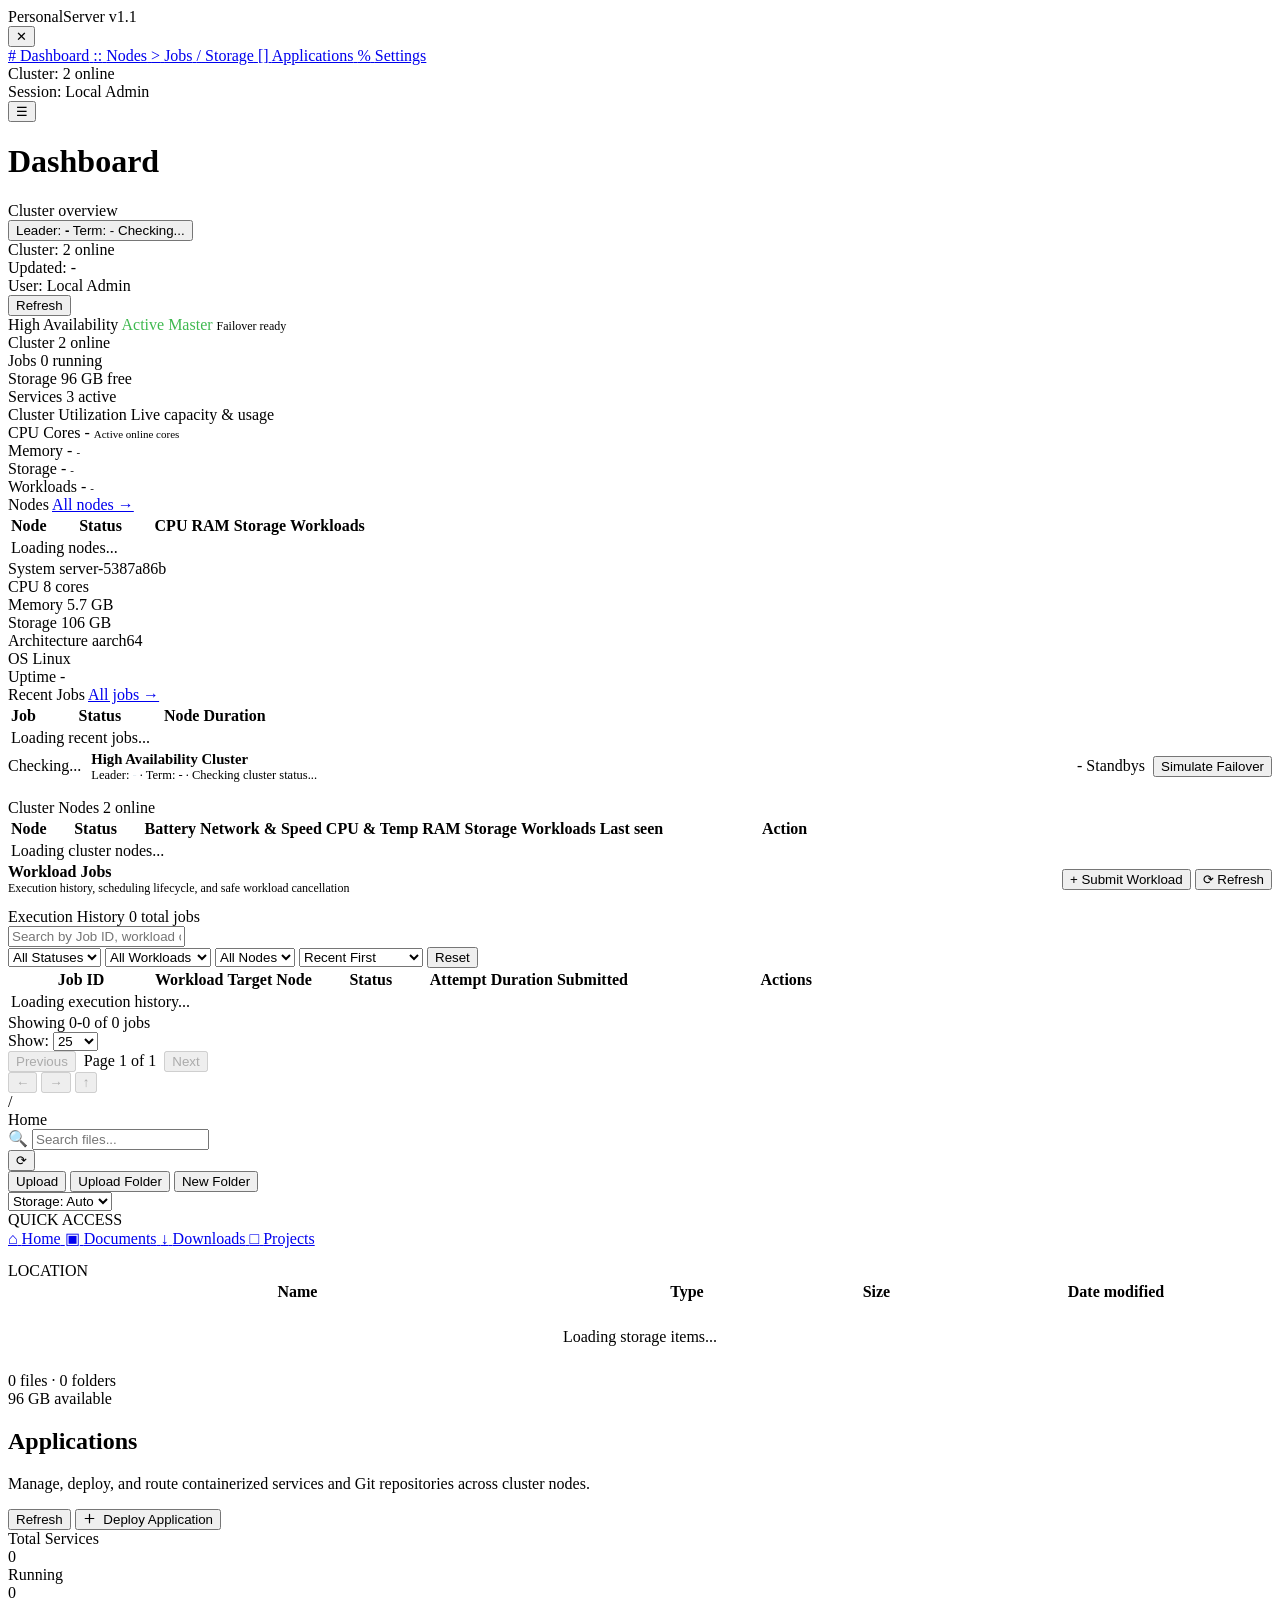
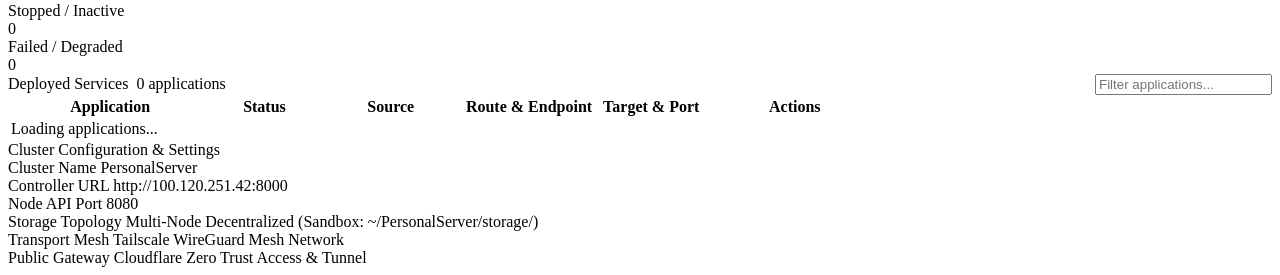
==== commit cc3da8a2: "feat(storage): folder ZIP download and recursive folder upload with conflict handling" ====
--- a/services/node-api/static/index.html
+++ b/services/node-api/static/index.html
@@ -510,7 +510,9 @@
 
               <div class="storage-actions" id="storage-actions-container">
                 <input type="file" id="file-upload-input" style="display:none" multiple>
+                <input type="file" id="folder-upload-input" style="display:none" webkitdirectory directory multiple>
                 <button id="upload-file-btn" class="btn btn-sm btn-primary">Upload</button>
+                <button id="upload-folder-btn" class="btn btn-sm">Upload Folder</button>
                 <button id="create-folder-btn" class="btn btn-sm">New Folder</button>
               </div>
 
@@ -1209,6 +1211,41 @@
     </div>
   </div>
 
+  <!-- Storage Folder Upload Progress & Summary Modal -->
+  <div id="storage-upload-modal-backdrop" class="modal-backdrop" style="display:none">
+    <div class="modal-frame" style="max-width: 580px; width: 92%;" role="dialog" aria-modal="true" aria-labelledby="upload-modal-title">
+      <div class="modal-header">
+        <span class="modal-title mono" id="upload-modal-title">Folder Upload</span>
+        <button type="button" class="modal-close-btn" id="upload-modal-close-btn" onclick="closeFolderUploadModal()" title="Close">✕</button>
+      </div>
+      <div class="modal-body" style="padding: 18px 20px;">
+        <div id="upload-progress-container">
+          <div style="display: flex; justify-content: space-between; margin-bottom: 8px;">
+            <span class="mono" id="upload-progress-status" style="font-size: 13px;">Preparing upload...</span>
+            <span class="mono" id="upload-progress-pct" style="font-weight: 600; font-size: 13px;">0%</span>
+          </div>
+          <div style="width: 100%; height: 8px; background: var(--bg-surface, #222); border-radius: 4px; overflow: hidden; margin-bottom: 12px; border: 1px solid var(--border-color, #333);">
+            <div id="upload-progress-bar" style="width: 0%; height: 100%; background: var(--accent-color, #3b82f6); transition: width 0.15s ease;"></div>
+          </div>
+          <div class="mono cell-muted" id="upload-current-file" style="font-size: 12px; white-space: nowrap; overflow: hidden; text-overflow: ellipsis; margin-bottom: 12px;">--</div>
+          <div class="mono cell-muted" id="upload-stats-detail" style="font-size: 11px;">0 / 0 files completed</div>
+        </div>
+
+        <div id="upload-summary-container" style="display:none;">
+          <div id="upload-summary-badge" style="padding: 10px 14px; border-radius: 6px; margin-bottom: 14px; font-size: 13px; font-weight: 500;"></div>
+          <div class="modal-label" id="upload-results-title" style="margin-bottom: 6px; font-weight: 600;">Details:</div>
+          <div id="upload-results-list" class="mono" style="max-height: 200px; overflow-y: auto; background: var(--bg-surface, #1e1e1e); border: 1px solid var(--border-color, #333); border-radius: 6px; padding: 8px 12px; font-size: 12px;"></div>
+        </div>
+      </div>
+      <div class="modal-footer" id="upload-modal-footer">
+        <button type="button" class="btn btn-sm btn-danger" id="upload-cancel-btn" onclick="cancelFolderUpload()">Cancel</button>
+        <button type="button" class="btn btn-sm btn-primary" id="upload-done-btn" onclick="closeFolderUploadModal()" style="display:none;">Done</button>
+        <button type="button" class="btn btn-sm btn-warning" id="upload-retry-btn" onclick="retryFailedUploads(false)" style="display:none;">Retry Failed</button>
+        <button type="button" class="btn btn-sm btn-danger" id="upload-overwrite-retry-btn" onclick="retryFailedUploads(true)" style="display:none;">Overwrite & Retry</button>
+      </div>
+    </div>
+  </div>
+
   <script src="/static/app.js?v=1.7.0"></script>
 </body>
 </html>
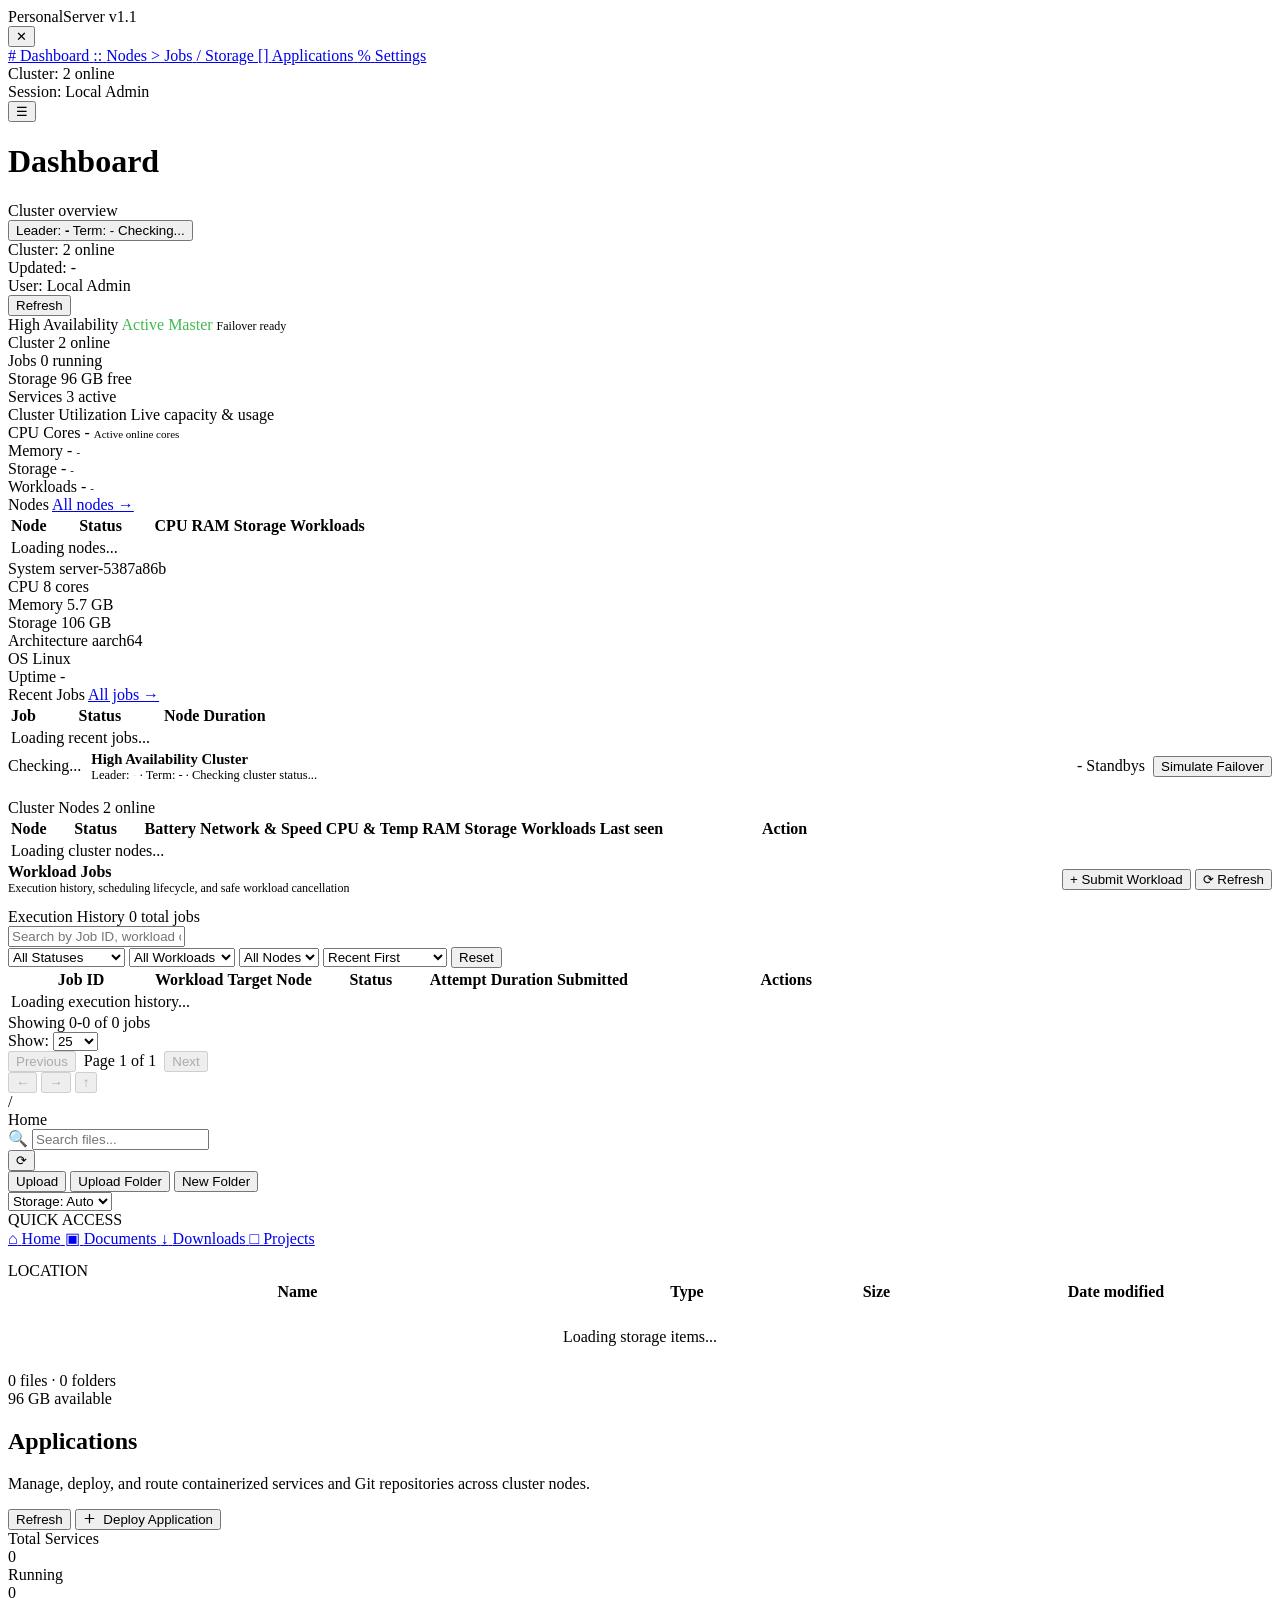
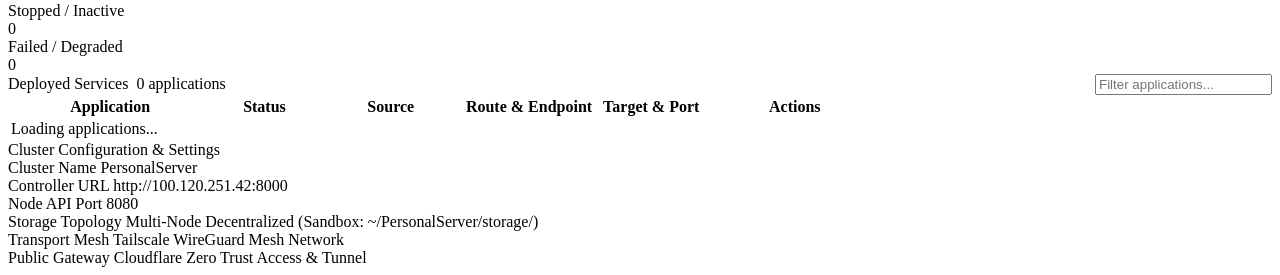
==== commit b84d17a2: "feat(scheduler): upgrade distributed job scheduler, DAG workflows, and multi-node execution" ====
--- a/services/node-api/static/index.html
+++ b/services/node-api/static/index.html
@@ -331,13 +331,29 @@
           <form id="job-submit-form" class="job-form">
             <div class="form-grid">
               <div class="form-cell">
-                <label for="job-type">Workload</label>
+                <label for="job-template-select">Workload Template</label>
+                <select id="job-template-select" class="form-input" onchange="applyJobTemplate(this.value)">
+                  <option value="">-- Choose Template --</option>
+                  <option value="ping">Ping Check (8.8.8.8)</option>
+                  <option value="http">HTTP Health Check</option>
+                  <option value="dns">DNS Resolution</option>
+                  <option value="python">Python Script Execution</option>
+                  <option value="shell">Shell Script Execution</option>
+                  <option value="sysinfo">System Info</option>
+                </select>
+              </div>
+              <div class="form-cell">
+                <label for="job-type">Workload Type</label>
                 <select id="job-type" class="form-input" required>
+                  <option value="ping-check">ping-check (ICMP)</option>
+                  <option value="http-check">http-check (HTTP/S)</option>
+                  <option value="dns-check">dns-check (DNS)</option>
+                  <option value="python-script">python-script</option>
+                  <option value="shell-script">shell-script</option>
                   <option value="system-info">system-info</option>
                   <option value="health-check">health-check</option>
                   <option value="node-status">node-status</option>
                   <option value="echo">echo</option>
-                  <option value="python-script">python-script</option>
                   <option value="failing-test">failing-test</option>
                   <option value="timeout-test">timeout-test</option>
                 </select>
@@ -345,19 +361,30 @@
               <div class="form-cell">
                 <label for="job-target">Target Node</label>
                 <select id="job-target" class="form-input mono">
-                  <option value="auto">Auto (Scheduler)</option>
+                  <option value="auto">Auto (Resource Scheduler)</option>
+                </select>
+              </div>
+              <div class="form-cell">
+                <label for="job-priority">Priority</label>
+                <select id="job-priority" class="form-input">
+                  <option value="normal" selected>Normal</option>
+                  <option value="high">High</option>
+                  <option value="low">Low</option>
                 </select>
               </div>
               <div class="form-cell">
                 <label for="job-timeout">Timeout (s)</label>
                 <input type="number" id="job-timeout" class="form-input mono" value="60" min="5" max="300">
               </div>
-              <div class="form-cell">
+              <div class="form-cell" style="grid-column: span 2;">
                 <label for="job-params">Parameters (JSON)</label>
-                <input type="text" id="job-params" class="form-input mono" placeholder='{"message": "ping"}'>
-              </div>
-              <div class="form-cell form-btn-cell">
-                <button type="submit" class="btn btn-primary">Dispatch Job</button>
+                <input type="text" id="job-params" class="form-input mono" placeholder='{"host": "8.8.8.8", "count": 4}'>
+              </div>
+              <div class="form-cell form-btn-cell" style="display: flex; align-items: flex-end; gap: 8px;">
+                <label style="display: flex; align-items: center; gap: 6px; font-size: 12px; margin-bottom: 8px; cursor: pointer;">
+                  <input type="checkbox" id="job-pinned" style="cursor: pointer;"> Pin to Node
+                </label>
+                <button type="submit" class="btn btn-primary" style="margin-bottom: 4px;">Dispatch Job</button>
               </div>
             </div>
           </form>
@@ -378,22 +405,31 @@
             <select id="jobs-filter-status" class="form-input form-input-sm jobs-filter-select">
               <option value="all">All Statuses</option>
               <option value="QUEUED">Queued</option>
+              <option value="WAITING_FOR_DEPENDENCY">Waiting Dep</option>
+              <option value="ASSIGNED">Assigned</option>
               <option value="CLAIMED">Claimed</option>
               <option value="RUNNING">Running</option>
               <option value="RECOVERING">Recovering</option>
+              <option value="RETRY_WAIT">Retry Wait</option>
+              <option value="NEEDS_ATTENTION">Needs Attention</option>
               <option value="SUCCEEDED">Succeeded</option>
               <option value="FAILED">Failed</option>
               <option value="CANCELLED">Cancelled</option>
               <option value="TIMEOUT">Timeout</option>
+              <option value="TIMED_OUT">Timed Out</option>
               <option value="REJECTED">Rejected</option>
             </select>
             <select id="jobs-filter-type" class="form-input form-input-sm jobs-filter-select">
               <option value="all">All Workloads</option>
+              <option value="ping-check">ping-check</option>
+              <option value="http-check">http-check</option>
+              <option value="dns-check">dns-check</option>
+              <option value="python-script">python-script</option>
+              <option value="shell-script">shell-script</option>
               <option value="system-info">system-info</option>
               <option value="health-check">health-check</option>
               <option value="node-status">node-status</option>
               <option value="echo">echo</option>
-              <option value="python-script">python-script</option>
               <option value="failing-test">failing-test</option>
               <option value="timeout-test">timeout-test</option>
               <option value="docker-deploy">docker-deploy</option>
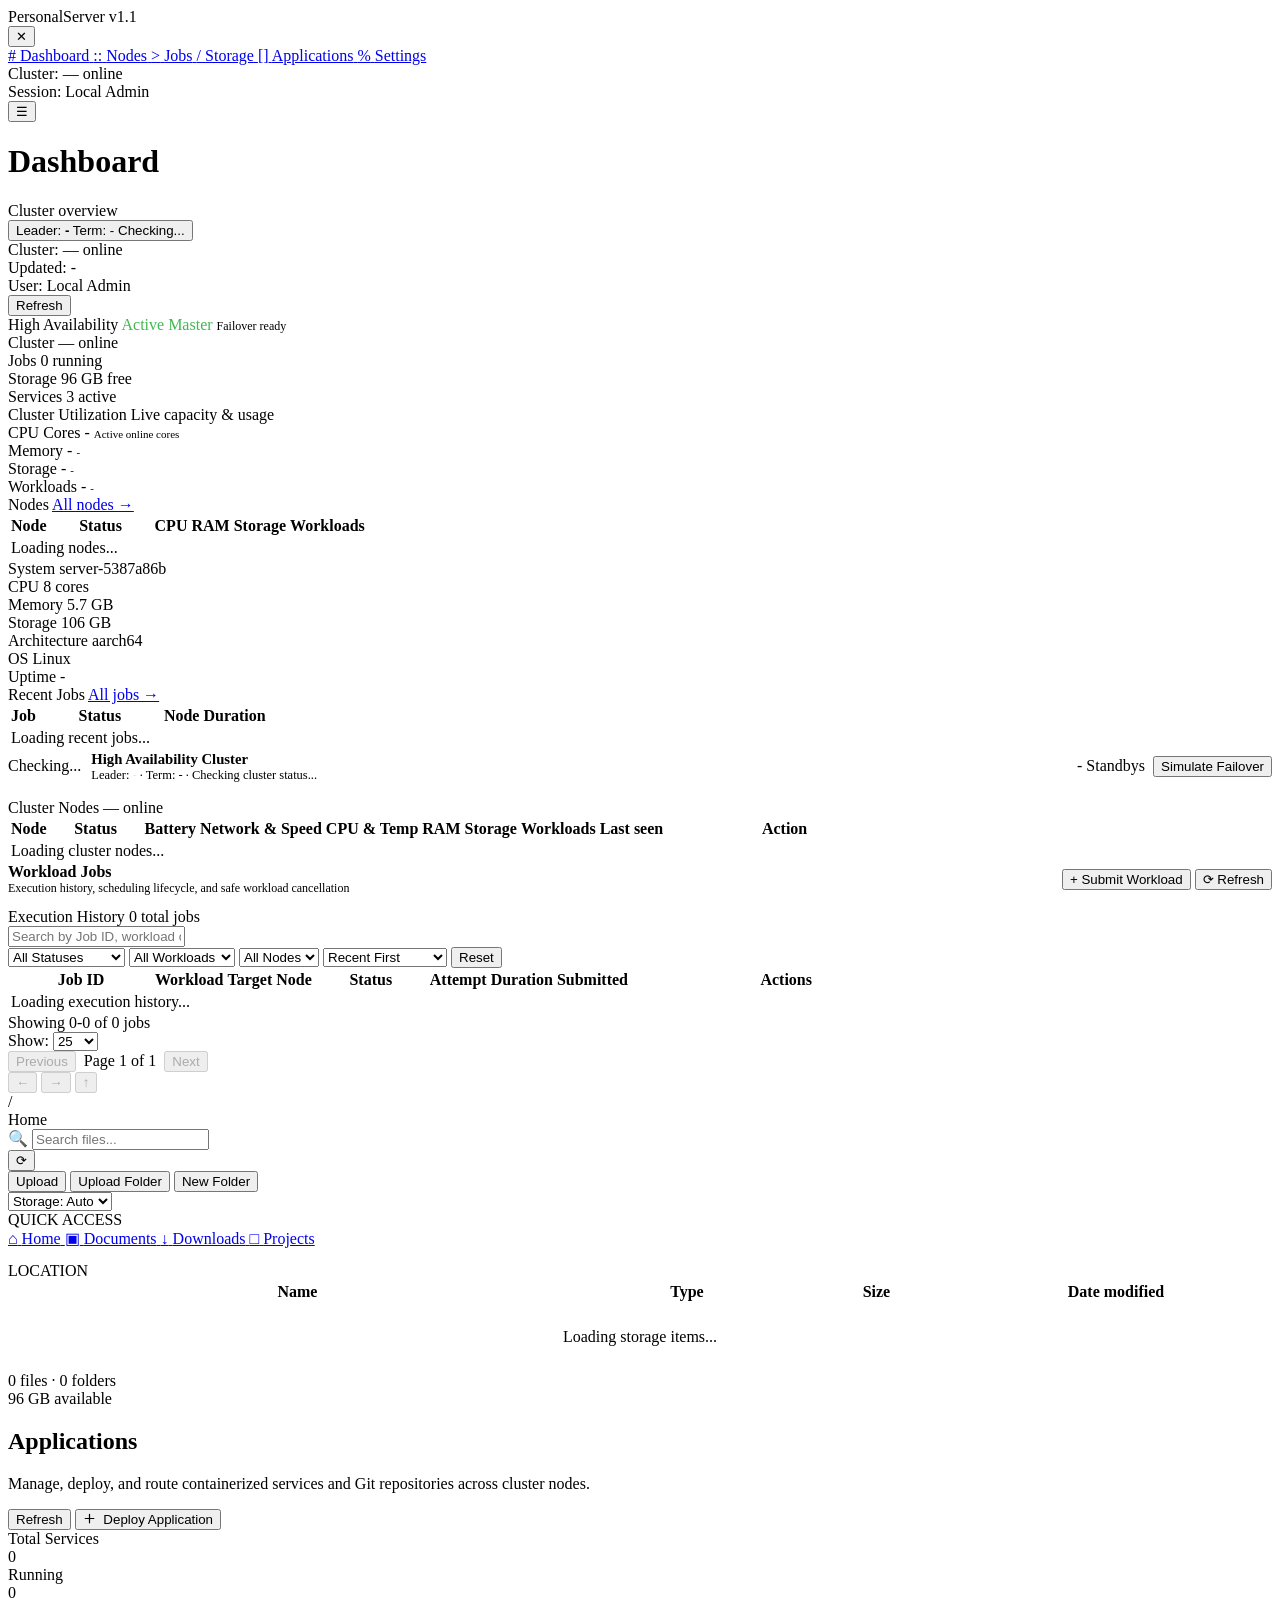
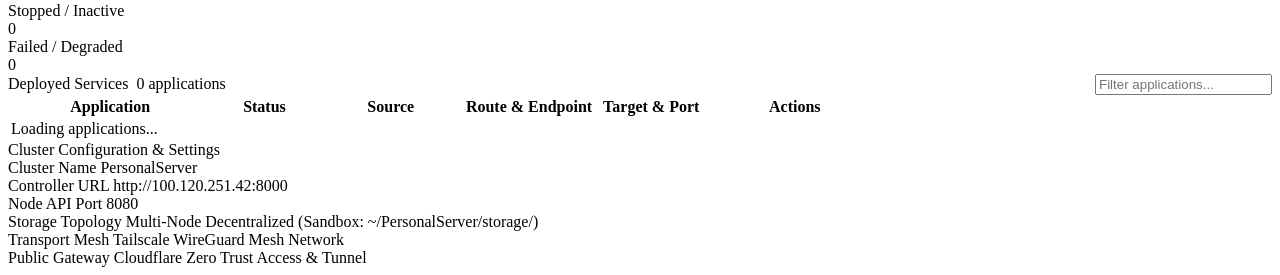
==== commit 2b4c0aa2: "fix(nodes-ui): resolve persistent nodes count and HA leader status inconsistency" ====
--- a/services/node-api/static/index.html
+++ b/services/node-api/static/index.html
@@ -49,7 +49,7 @@
       <div class="sidebar-footer mono">
         <div class="sidebar-status-item">
           <span class="cell-muted">Cluster:</span>
-          <span id="side-cluster-online" class="text-online">2 online</span>
+          <span id="side-cluster-online" class="text-online">— online</span>
         </div>
         <div class="sidebar-status-item">
           <span class="cell-muted">Session:</span>
@@ -81,7 +81,7 @@
           <span id="topbar-ha-status" style="display:none"></span>
           <div class="topbar-meta-item">
             <span class="cell-muted">Cluster:</span>
-            <span id="topbar-cluster-status" class="text-online">2 online</span>
+            <span id="topbar-cluster-status" class="text-online">— online</span>
           </div>
           <div class="topbar-meta-item verbose">
             <span class="cell-muted">Updated:</span>
@@ -106,7 +106,7 @@
           </div>
           <div class="summary-col">
             <span class="summary-label">Cluster</span>
-            <span class="summary-value mono" id="sum-card-cluster-main">2 online</span>
+            <span class="summary-value mono" id="sum-card-cluster-main">— online</span>
             <span id="sum-card-cluster-sub" style="display:none">0 offline</span>
           </div>
           <div class="summary-col">
@@ -264,7 +264,7 @@
         <div class="section-card">
           <div class="section-header">
             <span class="section-title">Cluster Nodes</span>
-            <span class="mono cell-muted" id="nodes-count-header">2 online</span>
+            <span class="mono cell-muted" id="nodes-count-header">— online</span>
           </div>
           <div class="table-container">
             <table class="data-table">
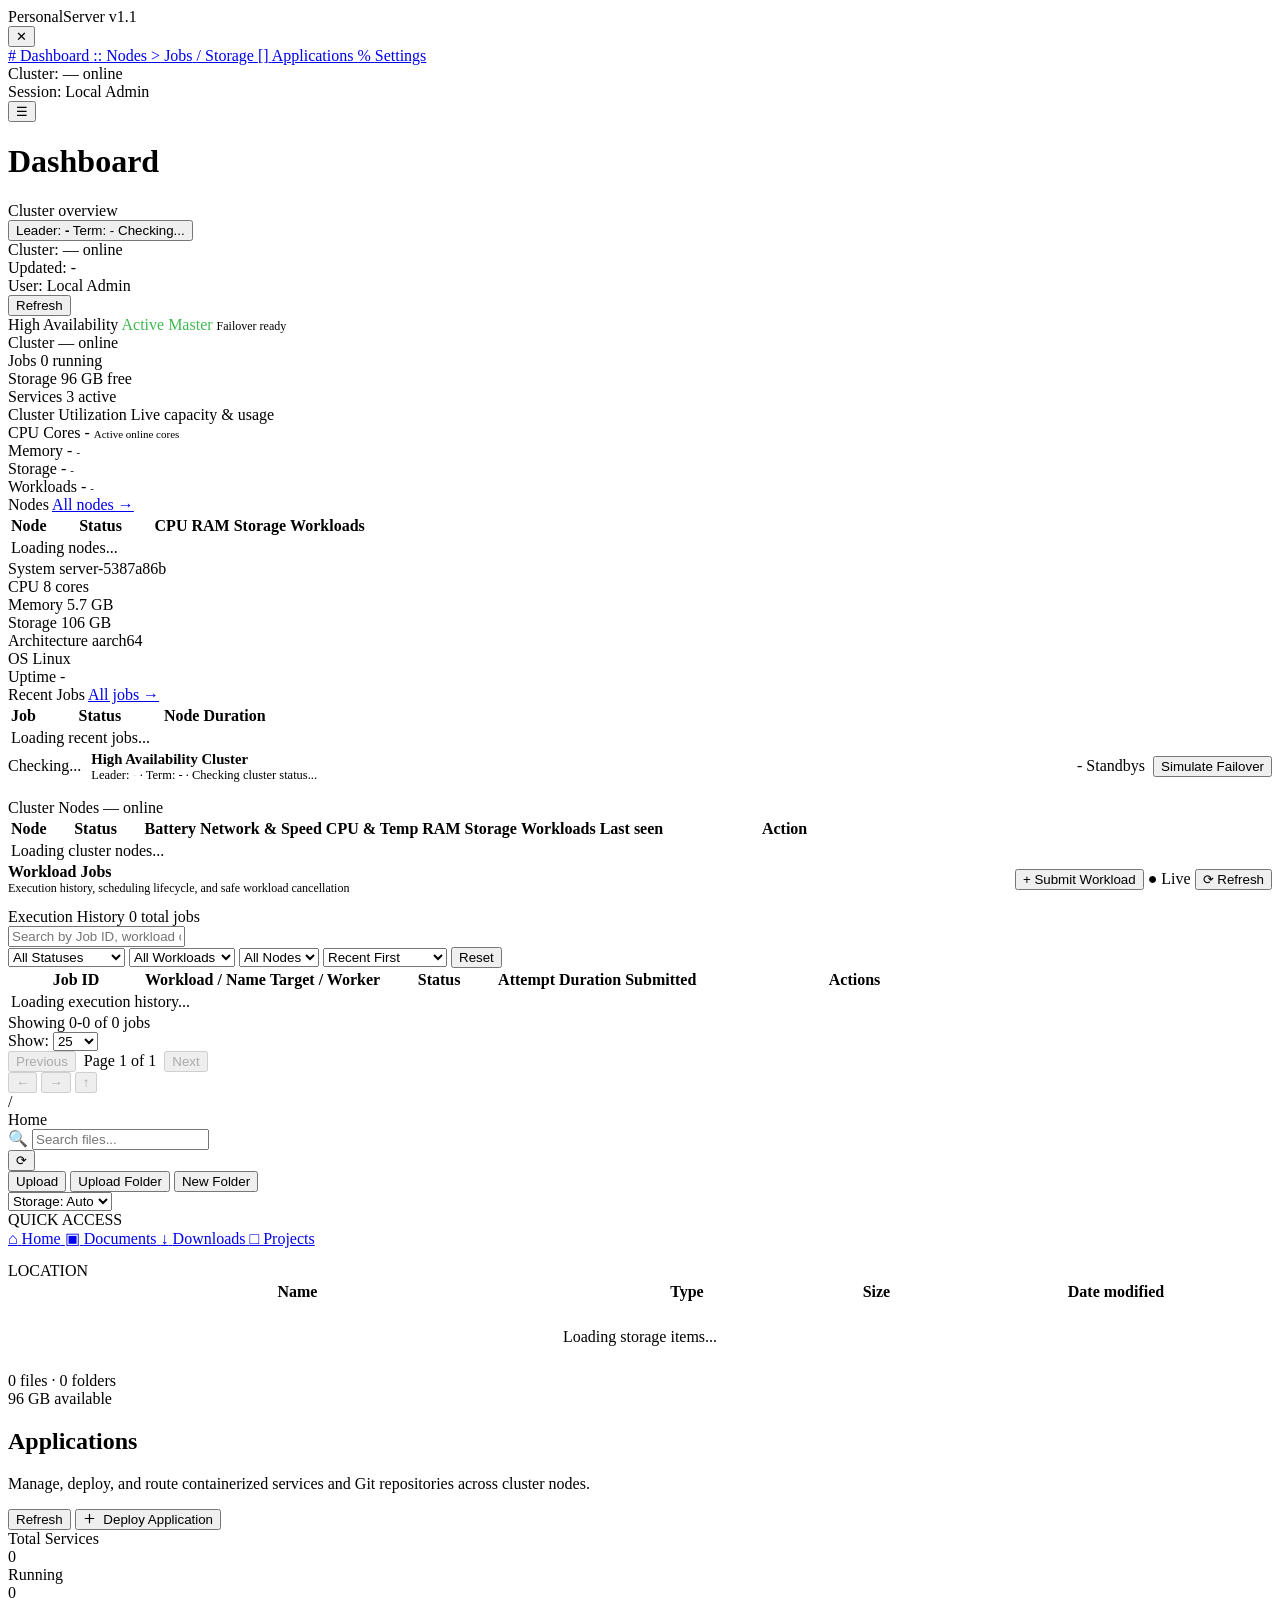
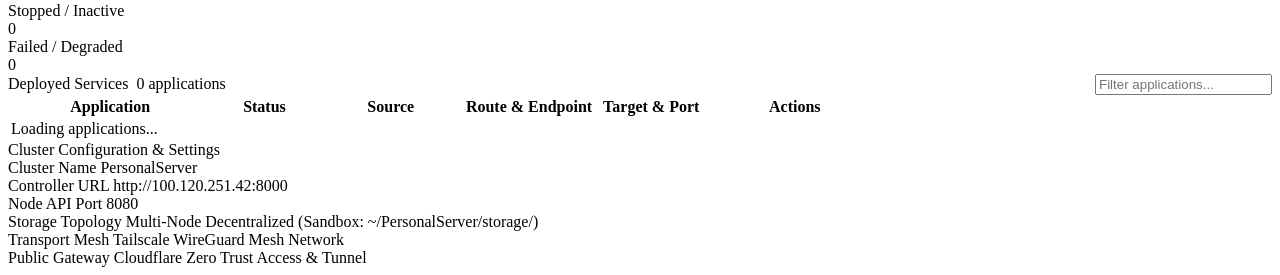
==== commit 38af196f: "feat(storage): remove 100MB upload limit, fix remote auth, declutter system folders" ====
--- a/services/node-api/static/index.html
+++ b/services/node-api/static/index.html
@@ -4,7 +4,7 @@
   <meta charset="UTF-8">
   <meta name="viewport" content="width=device-width, initial-scale=1.0">
   <title>PersonalServer - Server Console</title>
-  <link rel="stylesheet" href="/static/style.css?v=1.6.3">
+  <link rel="stylesheet" href="/static/style.css?v=1.7.1">
 </head>
 <body>
   <div class="app-layout">
@@ -318,6 +318,7 @@
           </div>
           <div class="jobs-header-actions">
             <button id="toggle-submit-job-btn" class="btn btn-sm btn-primary" onclick="toggleSubmitJobCard()">+ Submit Workload</button>
+            <span id="jobs-auto-refresh-badge" class="job-auto-refresh-pill" title="Live status updates active">● Live</span>
             <button class="btn btn-sm" onclick="loadJobs()" title="Refresh Jobs">⟳ Refresh</button>
           </div>
         </div>
@@ -334,21 +335,25 @@
                 <label for="job-template-select">Workload Template</label>
                 <select id="job-template-select" class="form-input" onchange="applyJobTemplate(this.value)">
                   <option value="">-- Choose Template --</option>
+                  <option value="python" selected>Python Script Execution</option>
                   <option value="ping">Ping Check (8.8.8.8)</option>
                   <option value="http">HTTP Health Check</option>
                   <option value="dns">DNS Resolution</option>
-                  <option value="python">Python Script Execution</option>
                   <option value="shell">Shell Script Execution</option>
                   <option value="sysinfo">System Info</option>
                 </select>
               </div>
               <div class="form-cell">
+                <label for="job-name">Job Name (optional)</label>
+                <input type="text" id="job-name" class="form-input" placeholder="e.g. data-aggregation">
+              </div>
+              <div class="form-cell">
                 <label for="job-type">Workload Type</label>
-                <select id="job-type" class="form-input" required>
+                <select id="job-type" class="form-input" onchange="onJobTypeChange(this.value)" required>
+                  <option value="python-script" selected>python-script</option>
                   <option value="ping-check">ping-check (ICMP)</option>
                   <option value="http-check">http-check (HTTP/S)</option>
                   <option value="dns-check">dns-check (DNS)</option>
-                  <option value="python-script">python-script</option>
                   <option value="shell-script">shell-script</option>
                   <option value="system-info">system-info</option>
                   <option value="health-check">health-check</option>
@@ -359,9 +364,11 @@
                 </select>
               </div>
               <div class="form-cell">
-                <label for="job-target">Target Node</label>
+                <label for="job-target">Target Node / Capability</label>
                 <select id="job-target" class="form-input mono">
                   <option value="auto">Auto (Resource Scheduler)</option>
+                  <option value="capability:python3">Capability: python3 (Verified)</option>
+                  <option value="capability:container_runtime:udocker">Capability: udocker</option>
                 </select>
               </div>
               <div class="form-cell">
@@ -376,15 +383,57 @@
                 <label for="job-timeout">Timeout (s)</label>
                 <input type="number" id="job-timeout" class="form-input mono" value="60" min="5" max="300">
               </div>
-              <div class="form-cell" style="grid-column: span 2;">
-                <label for="job-params">Parameters (JSON)</label>
+
+              <!-- Dedicated Python Code Editor -->
+              <div class="form-cell" style="grid-column: 1 / -1;" id="job-code-group">
+                <div style="display: flex; justify-content: space-between; align-items: center; margin-bottom: 4px;">
+                  <label for="job-python-code" style="margin: 0; font-weight: 600;">Python Script Code</label>
+                  <span class="cell-muted mono" style="font-size: 11px;">Runs in isolated sandbox on target worker</span>
+                </div>
+                <textarea id="job-python-code" class="job-code-textarea" rows="6" placeholder="# Enter Python code to execute on worker&#10;import sys, platform&#10;print(f'PersonalServer compute node: {platform.node()}')&#10;"></textarea>
+              </div>
+
+              <!-- Optional Workload Arguments -->
+              <div class="form-cell" id="job-args-group">
+                <label for="job-args">Script Arguments (optional)</label>
+                <input type="text" id="job-args" class="form-input mono" placeholder='["--sample", "5"] or --flag'>
+              </div>
+
+              <!-- Resource Requirements -->
+              <div class="form-cell" id="job-resources-group">
+                <label for="job-min-ram">Min RAM / Cores (optional)</label>
+                <div style="display: flex; gap: 6px;">
+                  <input type="number" id="job-min-ram" class="form-input mono" placeholder="RAM MB (64)" min="16" max="32768">
+                  <input type="number" id="job-min-cores" class="form-input mono" placeholder="Cores (1)" min="1" max="64">
+                </div>
+              </div>
+
+              <!-- Input Artifact IDs -->
+              <div class="form-cell" id="job-inputs-group">
+                <label for="job-inputs">Input Artifact IDs (optional)</label>
+                <input type="text" id="job-inputs" class="form-input mono" placeholder="art-xxxx, art-yyyy">
+              </div>
+
+              <!-- Expected Output Files -->
+              <div class="form-cell" id="job-outputs-group">
+                <label for="job-outputs">Expected Output Files (optional)</label>
+                <input type="text" id="job-outputs" class="form-input mono" placeholder="summary.json, output.csv">
+              </div>
+
+              <!-- Fallback / Advanced JSON Parameters -->
+              <div class="form-cell" style="grid-column: 1 / -1; display: none;" id="job-params-group">
+                <label for="job-params">Custom Parameters (JSON)</label>
                 <input type="text" id="job-params" class="form-input mono" placeholder='{"host": "8.8.8.8", "count": 4}'>
               </div>
-              <div class="form-cell form-btn-cell" style="display: flex; align-items: flex-end; gap: 8px;">
-                <label style="display: flex; align-items: center; gap: 6px; font-size: 12px; margin-bottom: 8px; cursor: pointer;">
-                  <input type="checkbox" id="job-pinned" style="cursor: pointer;"> Pin to Node
+
+              <div class="form-cell form-btn-cell" style="grid-column: 1 / -1; display: flex; justify-content: space-between; align-items: center; margin-top: 6px;">
+                <label style="display: flex; align-items: center; gap: 6px; font-size: 12px; cursor: pointer;">
+                  <input type="checkbox" id="job-pinned" style="cursor: pointer;"> Pin to target node (prevent failover migration)
                 </label>
-                <button type="submit" class="btn btn-primary" style="margin-bottom: 4px;">Dispatch Job</button>
+                <div style="display: flex; gap: 8px;">
+                  <button type="button" class="btn btn-sm" onclick="toggleSubmitJobCard(false)">Cancel</button>
+                  <button type="submit" class="btn btn-primary">Dispatch Workload</button>
+                </div>
               </div>
             </div>
           </form>
@@ -450,9 +499,9 @@
             <table class="data-table">
               <thead>
                 <tr>
-                  <th style="width: 140px;">Job ID</th>
-                  <th>Workload</th>
-                  <th>Target Node</th>
+                  <th style="width: 130px;">Job ID</th>
+                  <th>Workload / Name</th>
+                  <th>Target / Worker</th>
                   <th style="width: 110px;">Status</th>
                   <th>Attempt</th>
                   <th>Duration</th>
@@ -503,13 +552,39 @@
             <div class="detail-grid mono" id="job-detail-summary">
               <!-- Dynamic -->
             </div>
-            <div style="margin-top: 12px;">
-              <div class="code-header mono">Workload Parameters:</div>
-              <pre id="job-detail-params" class="log-box mono" style="max-height: 120px;"></pre>
-            </div>
-            <div style="margin-top: 12px;">
-              <div class="code-header mono">Execution Output:</div>
-              <pre id="job-detail-stdout" class="log-box mono" style="max-height: 280px;"></pre>
+
+            <!-- Published Output Artifacts -->
+            <div id="job-detail-artifacts-wrap" style="margin-top: 14px; display: none;">
+              <div class="code-header mono">Published Output Artifacts:</div>
+              <div id="job-detail-artifacts-list" class="detail-artifacts-list">
+                <!-- Dynamic artifacts with authorized download links -->
+              </div>
+            </div>
+
+            <!-- Consumed Input Artifacts -->
+            <div id="job-detail-inputs-wrap" style="margin-top: 14px; display: none;">
+              <div class="code-header mono">Consumed Input Artifacts:</div>
+              <div id="job-detail-inputs-list" class="detail-artifacts-list">
+                <!-- Dynamic input artifacts -->
+              </div>
+            </div>
+
+            <!-- Workload Parameters / Script Code -->
+            <div style="margin-top: 14px;">
+              <div class="code-header mono">Workload Code / Parameters:</div>
+              <pre id="job-detail-params" class="log-box mono" style="max-height: 160px;"></pre>
+            </div>
+
+            <!-- Standard Output -->
+            <div style="margin-top: 14px;" id="job-detail-stdout-wrap">
+              <div class="code-header mono">Standard Output (stdout):</div>
+              <pre id="job-detail-stdout" class="log-box mono" style="max-height: 260px;"></pre>
+            </div>
+
+            <!-- Standard Error -->
+            <div style="margin-top: 14px; display: none;" id="job-detail-stderr-wrap">
+              <div class="code-header mono" style="color: var(--status-red, #f85149);">Standard Error (stderr):</div>
+              <pre id="job-detail-stderr" class="log-box mono" style="max-height: 260px; border-color: rgba(248, 81, 73, 0.3);"></pre>
             </div>
           </div>
         </div>
@@ -1282,6 +1357,6 @@
     </div>
   </div>
 
-  <script src="/static/app.js?v=1.7.0"></script>
+  <script src="/static/app.js?v=1.7.2"></script>
 </body>
 </html>
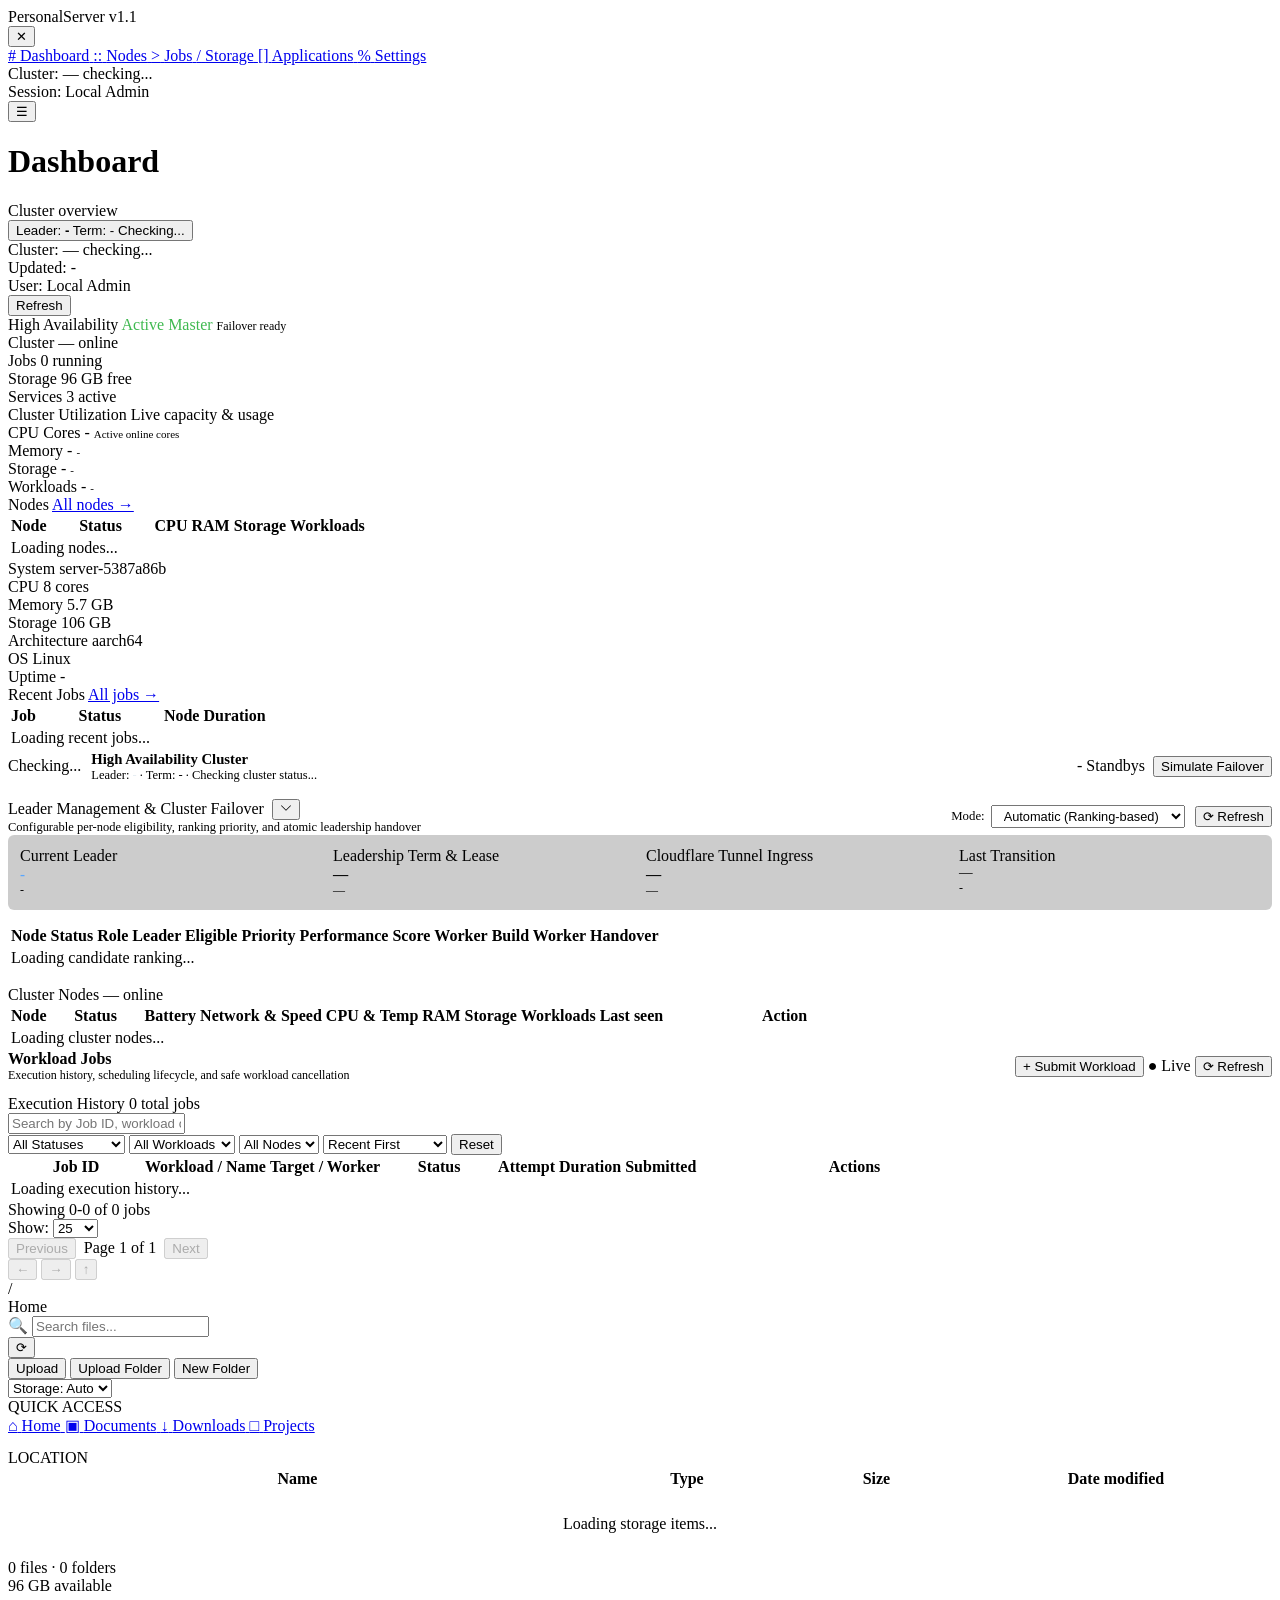
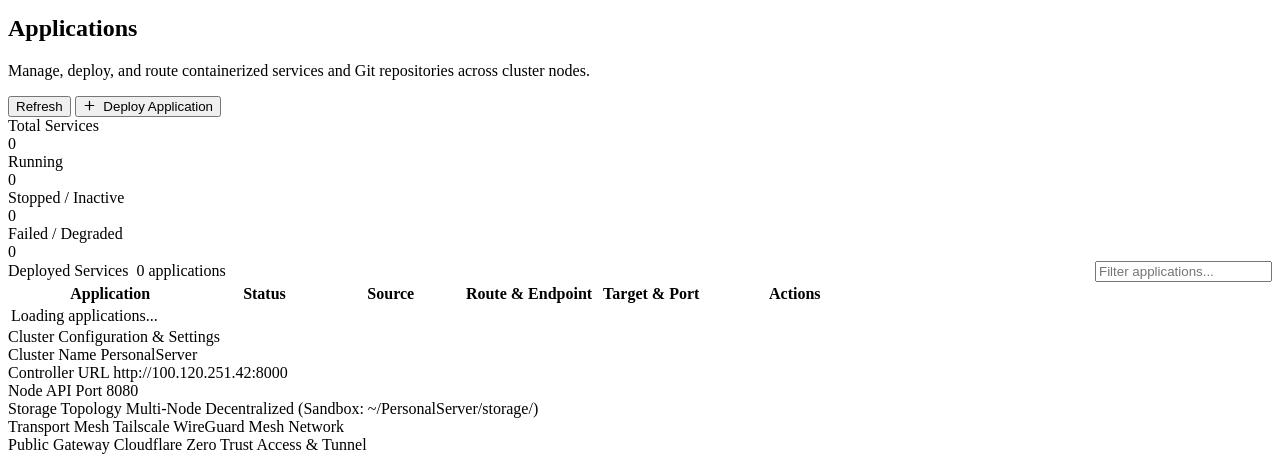
==== commit f974aa9b: "feat(ui): add cluster workload controls, deployment modals, and live logs" ====
--- a/services/node-api/static/index.html
+++ b/services/node-api/static/index.html
@@ -49,7 +49,7 @@
       <div class="sidebar-footer mono">
         <div class="sidebar-status-item">
           <span class="cell-muted">Cluster:</span>
-          <span id="side-cluster-online" class="text-online">— online</span>
+          <span id="side-cluster-online" class="cell-muted">— checking...</span>
         </div>
         <div class="sidebar-status-item">
           <span class="cell-muted">Session:</span>
@@ -81,7 +81,7 @@
           <span id="topbar-ha-status" style="display:none"></span>
           <div class="topbar-meta-item">
             <span class="cell-muted">Cluster:</span>
-            <span id="topbar-cluster-status" class="text-online">— online</span>
+            <span id="topbar-cluster-status" class="cell-muted">— checking...</span>
           </div>
           <div class="topbar-meta-item verbose">
             <span class="cell-muted">Updated:</span>
@@ -258,6 +258,96 @@
               <span class="badge badge-secondary mono" id="ha-banner-standbys">- Standbys</span>
               <button class="btn btn-sm btn-secondary" id="ha-failover-btn" onclick="triggerManualHAFailover()" title="Simulate Master failure or transfer leadership">Simulate Failover</button>
             </div>
+          </div>
+        </div>
+
+        <!-- Leader Management & Automatic Failover Controls -->
+        <div class="section-card" id="leader-management-card" style="margin-bottom: 16px;">
+          <div class="section-header" style="display: flex; justify-content: space-between; align-items: center; flex-wrap: wrap; gap: 10px;">
+            <div class="leader-header-left" style="display: flex; align-items: center; gap: 8px; cursor: pointer; user-select: none;" onclick="toggleLeaderManagementSection()" title="Collapse Leader Management panel">
+              <div>
+                <div style="display: flex; align-items: center; gap: 8px;">
+                  <span class="section-title">Leader Management &amp; Cluster Failover</span>
+                  <button type="button" 
+                          id="leader-management-toggle" 
+                          class="section-collapse-btn" 
+                          aria-expanded="true" 
+                          aria-controls="leader-management-body" 
+                          aria-label="Toggle Leader Management section" 
+                          title="Collapse Leader Management panel"
+                          onclick="event.stopPropagation(); toggleLeaderManagementSection();">
+                    <svg class="collapse-chevron" width="12" height="12" viewBox="0 0 16 16" fill="currentColor" aria-hidden="true">
+                      <path fill-rule="evenodd" d="M1.646 4.646a.5.5 0 0 1 .708 0L8 10.293l5.646-5.647a.5.5 0 0 1 .708.708l-6 6a.5.5 0 0 1-.708 0l-6-6a.5.5 0 0 1 0-.708z"/>
+                    </svg>
+                  </button>
+                </div>
+                <div class="cell-muted mono" style="font-size: 0.78rem;">Configurable per-node eligibility, ranking priority, and atomic leadership handover</div>
+              </div>
+            </div>
+            <div style="display: flex; gap: 10px; align-items: center; flex-wrap: wrap;">
+              <div style="display: flex; align-items: center; gap: 6px;" class="mono">
+                <label for="cluster-mode-select" class="cell-muted" style="font-size: 0.8rem;">Mode:</label>
+                <select id="cluster-mode-select" class="form-input mono" style="padding: 2px 8px; font-size: 0.8rem;" onchange="updateClusterMode(this.value)">
+                  <option value="automatic">Automatic (Ranking-based)</option>
+                  <option value="manual_preference">Manual Preference</option>
+                </select>
+              </div>
+              <div id="preferred-leader-wrap" style="display: none; align-items: center; gap: 6px;" class="mono">
+                <label for="preferred-leader-select" class="cell-muted" style="font-size: 0.8rem;">Preferred:</label>
+                <select id="preferred-leader-select" class="form-input mono" style="padding: 2px 8px; font-size: 0.8rem;" onchange="updatePreferredLeader(this.value)">
+                  <option value="">-- None --</option>
+                </select>
+              </div>
+              <button class="btn btn-sm btn-secondary" onclick="refreshLeaderManagementUI()" title="Refresh leadership status">⟳ Refresh</button>
+            </div>
+          </div>
+
+          <div id="leader-management-body" class="section-collapsible-body" role="region" aria-labelledby="leader-management-toggle">
+          <!-- Cluster Status Banner: Leader, Lease, Fencing Term, Transition, Tunnel -->
+          <div style="display: grid; grid-template-columns: repeat(auto-fit, minmax(200px, 1fr)); gap: 12px; margin-bottom: 14px; padding: 12px; background: rgba(0,0,0,0.2); border-radius: 6px; border: 1px solid var(--border-subtle);">
+            <div>
+              <span class="summary-label">Current Leader</span>
+              <div class="mono" style="font-size: 0.95rem; font-weight: 600; color: #58a6ff;" id="leader-ui-name">-</div>
+              <div class="mono cell-muted" style="font-size: 0.75rem;" id="leader-ui-id">-</div>
+            </div>
+            <div>
+              <span class="summary-label">Leadership Term &amp; Lease</span>
+              <div class="mono cell-muted" style="font-size: 0.95rem; font-weight: 600;" id="leader-ui-term">—</div>
+              <div class="mono cell-muted" style="font-size: 0.75rem;" id="leader-ui-lease-countdown">—</div>
+            </div>
+            <div>
+              <span class="summary-label">Cloudflare Tunnel Ingress</span>
+              <div class="mono cell-muted" style="font-size: 0.95rem; font-weight: 600;" id="leader-ui-tunnel">—</div>
+              <div class="mono cell-muted" style="font-size: 0.75rem;" id="leader-ui-ingress">—</div>
+            </div>
+            <div>
+              <span class="summary-label">Last Transition</span>
+              <div class="mono cell-muted" style="font-size: 0.85rem;" id="leader-ui-last-transition-reason">—</div>
+              <div class="mono cell-muted" style="font-size: 0.75rem;" id="leader-ui-last-transition-time">-</div>
+            </div>
+          </div>
+
+          <!-- Leadership Eligibility & Ranking Table -->
+          <div class="table-container">
+            <table class="data-table" id="leader-ranking-table">
+              <thead>
+                <tr>
+                  <th>Node</th>
+                  <th>Status</th>
+                  <th>Role</th>
+                  <th>Leader Eligible</th>
+                  <th>Priority</th>
+                  <th>Performance Score</th>
+                  <th>Worker</th>
+                  <th>Build Worker</th>
+                  <th style="text-align: right;">Handover</th>
+                </tr>
+              </thead>
+              <tbody id="leader-ranking-tbody">
+                <tr><td colspan="9" class="cell-muted">Loading candidate ranking...</td></tr>
+              </tbody>
+            </table>
+          </div>
           </div>
         </div>
 
@@ -838,6 +928,7 @@
                     <label for="deploy-runtime">Runtime</label>
                     <select id="deploy-runtime" class="form-input mono">
                       <option value="auto">Auto (Docker on Node 03 / udocker on Node 02)</option>
+                      <option value="python">Python 3 / Native (Termux & Hosts)</option>
                       <option value="docker">Docker Daemon</option>
                       <option value="udocker">udocker (Userspace Container)</option>
                     </select>
@@ -947,7 +1038,8 @@
               <span id="app-panel-status-pill"></span>
             </div>
             <div style="display: flex; gap: 6px;">
-              <button class="btn btn-sm btn-primary" id="app-panel-redeploy-btn">Redeploy</button>
+              <button class="btn btn-sm btn-primary" id="app-panel-deploy-modal-btn" onclick="openManualDeployModal(currentActiveAppId)">Deploy Release</button>
+              <button class="btn btn-sm" id="app-panel-redeploy-btn">Quick Redeploy</button>
               <button class="btn btn-sm" onclick="closeAppDetails()">Close</button>
             </div>
           </div>
@@ -966,6 +1058,74 @@
             <div class="sys-kv-list mono" id="app-overview-kv">
               <div class="sys-kv-row"><span class="sys-kv-k">Loading...</span></div>
             </div>
+
+            <!-- GitHub Auto-Deploy & Webhook Settings Card -->
+            <div id="app-webhook-card" style="margin-top: 16px; background: rgba(255,255,255,0.02); border: 1px solid var(--border-subtle); border-radius: 8px; padding: 14px 16px;">
+              <div style="display: flex; justify-content: space-between; align-items: center; margin-bottom: 12px;">
+                <div style="display: flex; align-items: center; gap: 8px;">
+                  <span style="font-size: 13px; font-weight: 600; text-transform: uppercase; letter-spacing: 0.5px;">GitHub Push Detection &amp; Auto-Deploy</span>
+                  <span id="app-webhook-status-badge"></span>
+                </div>
+                <label style="display: flex; align-items: center; gap: 6px; cursor: pointer; font-size: 12px; margin: 0;">
+                  <input type="checkbox" id="app-webhook-enable-toggle" onchange="toggleAppWebhookEnabled()">
+                  <span style="font-weight: 500;">Enable Webhook</span>
+                </label>
+              </div>
+
+              <div id="app-webhook-details" style="display: none;">
+                <div style="display: grid; grid-template-columns: 1fr 1fr; gap: 12px; margin-bottom: 12px;">
+                  <div>
+                    <label style="font-size: 11px; color: var(--text-muted); display: block; margin-bottom: 4px;">Payload URL</label>
+                    <div style="display: flex; gap: 6px;">
+                      <input type="text" id="app-webhook-url-input" class="form-input mono" readonly style="width: 100%; font-size: 11px;">
+                      <button class="btn btn-sm" onclick="copyWebhookUrl()" title="Copy URL">Copy</button>
+                    </div>
+                  </div>
+                  <div>
+                    <label style="font-size: 11px; color: var(--text-muted); display: block; margin-bottom: 4px;">Secret (HMAC-SHA256)</label>
+                    <div style="display: flex; gap: 6px;">
+                      <input type="text" id="app-webhook-secret-input" class="form-input mono" readonly value="••••••••" style="width: 100%; font-size: 11px;">
+                      <button class="btn btn-sm" id="app-webhook-reveal-btn" onclick="revealWebhookSecret()">Reveal</button>
+                      <button class="btn btn-sm btn-outline-warning" onclick="generateNewWebhookSecret()" title="Generate fresh secret">Generate</button>
+                    </div>
+                  </div>
+                </div>
+
+                <div style="display: grid; grid-template-columns: 1fr 1fr 1fr; gap: 12px; margin-bottom: 12px;">
+                  <div>
+                    <label style="font-size: 11px; color: var(--text-muted); display: block; margin-bottom: 4px;">Auto-Deploy Policy</label>
+                    <select id="app-webhook-policy-select" class="form-input mono" style="font-size: 11px; width: 100%;">
+                      <option value="automatic">Automatic (Build &amp; Deploy on Push)</option>
+                      <option value="manual_approval">Manual Approval (Build Only)</option>
+                      <option value="build_only">Build Only (Produce Artifact)</option>
+                    </select>
+                  </div>
+                  <div>
+                    <label style="font-size: 11px; color: var(--text-muted); display: block; margin-bottom: 4px;">Monitored Branch</label>
+                    <input type="text" id="app-webhook-branch-input" class="form-input mono" placeholder="main" style="font-size: 11px; width: 100%;">
+                  </div>
+                  <div>
+                    <label style="font-size: 11px; color: var(--text-muted); display: block; margin-bottom: 4px;">Target Node</label>
+                    <select id="app-webhook-node-select" class="form-input mono" style="font-size: 11px; width: 100%;">
+                      <option value="auto">Auto (Scheduler)</option>
+                    </select>
+                  </div>
+                </div>
+
+                <!-- Last Delivery Status Banner -->
+                <div id="app-webhook-delivery-card" style="background: rgba(0,0,0,0.25); border: 1px solid var(--border-subtle); border-radius: 6px; padding: 8px 12px; font-size: 11px; margin-bottom: 12px;" class="mono">
+                  <div style="display: flex; justify-content: space-between; margin-bottom: 4px;">
+                    <span style="color: var(--text-muted);">Last Delivery Status:</span>
+                    <span id="app-webhook-last-status">None</span>
+                  </div>
+                  <div id="app-webhook-last-meta" class="cell-muted">No webhook push received yet.</div>
+                </div>
+
+                <div style="display: flex; justify-content: flex-end;">
+                  <button class="btn btn-sm btn-primary" onclick="saveWebhookSettings()">Save Webhook Settings</button>
+                </div>
+              </div>
+            </div>
           </div>
 
           <!-- Tab 2: Deployments History -->
@@ -974,17 +1134,18 @@
               <table class="data-table">
                 <thead>
                   <tr>
-                    <th style="width: 90px;">Deploy #</th>
-                    <th style="width: 100px;">Commit</th>
-                    <th style="width: 110px;">Branch</th>
-                    <th style="width: 100px;">Trigger</th>
-                    <th style="width: 100px;">Status</th>
+                    <th style="width: 80px;">Deploy #</th>
+                    <th style="width: 90px;">Commit</th>
+                    <th style="width: 100px;">Branch</th>
+                    <th style="width: 90px;">Trigger</th>
+                    <th style="width: 90px;">Status</th>
                     <th style="width: 90px;">Duration</th>
                     <th>Started At</th>
+                    <th style="width: 100px; text-align: right;">Actions</th>
                   </tr>
                 </thead>
                 <tbody id="app-deployments-tbody">
-                  <tr><td colspan="7" class="cell-muted">No deployment history recorded.</td></tr>
+                  <tr><td colspan="8" class="cell-muted">No deployment history recorded.</td></tr>
                 </tbody>
               </table>
             </div>
@@ -1352,7 +1513,60 @@
         <button type="button" class="btn btn-sm btn-danger" id="upload-cancel-btn" onclick="cancelFolderUpload()">Cancel</button>
         <button type="button" class="btn btn-sm btn-primary" id="upload-done-btn" onclick="closeFolderUploadModal()" style="display:none;">Done</button>
         <button type="button" class="btn btn-sm btn-warning" id="upload-retry-btn" onclick="retryFailedUploads(false)" style="display:none;">Retry Failed</button>
-        <button type="button" class="btn btn-sm btn-danger" id="upload-overwrite-retry-btn" onclick="retryFailedUploads(true)" style="display:none;">Overwrite & Retry</button>
+  <!-- Manual Release Deployment & Build Progress Modal -->
+  <div id="manual-deploy-modal-backdrop" class="modal-backdrop" style="display:none">
+    <div class="modal-frame" style="max-width: 620px; width: 92%;" role="dialog" aria-modal="true" aria-labelledby="manual-deploy-modal-title">
+      <div class="modal-header">
+        <span class="modal-title mono" id="manual-deploy-modal-title">Deploy Release</span>
+        <button type="button" class="modal-close-btn" onclick="closeManualDeployModal()" title="Close">✕</button>
+      </div>
+      <div class="modal-body" style="padding: 18px 20px;">
+        <div id="manual-deploy-form-container">
+          <div style="margin-bottom: 12px; font-size: 13px; color: var(--text-muted);" id="manual-deploy-app-desc">
+            Trigger a release deployment with specific branch, commit SHA, and node placement.
+          </div>
+
+          <div style="display: grid; grid-template-columns: 1fr 1fr; gap: 12px; margin-bottom: 12px;">
+            <div class="form-cell">
+              <label for="manual-deploy-branch" style="font-size: 12px; font-weight: 500; display: block; margin-bottom: 4px;">Branch / Tag</label>
+              <input type="text" id="manual-deploy-branch" class="form-input mono" placeholder="main" style="width: 100%;">
+            </div>
+            <div class="form-cell">
+              <label for="manual-deploy-commit" style="font-size: 12px; font-weight: 500; display: block; margin-bottom: 4px;">Commit SHA (Optional)</label>
+              <input type="text" id="manual-deploy-commit" class="form-input mono" placeholder="Latest (or 40-char SHA)" style="width: 100%;">
+            </div>
+          </div>
+
+          <div class="form-cell" style="margin-bottom: 14px;">
+            <label for="manual-deploy-node" style="font-size: 12px; font-weight: 500; display: block; margin-bottom: 4px;">Target Node Policy</label>
+            <select id="manual-deploy-node" class="form-input mono" style="width: 100%;">
+              <option value="">Auto (ResourceScheduler &amp; Capabilities)</option>
+            </select>
+            <span class="cell-muted" style="font-size: 11px; margin-top: 4px; display: block;">Select a specific eligible node or let the scheduler choose automatically.</span>
+          </div>
+        </div>
+
+        <!-- Live Deployment Status and Logs -->
+        <div id="manual-deploy-status-container" style="display:none;">
+          <div style="display: flex; justify-content: space-between; align-items: center; margin-bottom: 8px;">
+            <span class="mono" id="manual-deploy-stage-text" style="font-size: 13px; font-weight: 600;">Deploying...</span>
+            <span id="manual-deploy-status-pill"></span>
+          </div>
+
+          <div id="manual-deploy-meta-box" style="margin-bottom: 10px; background: rgba(255,255,255,0.02); border: 1px solid var(--border-subtle); border-radius: 6px; padding: 10px 12px; font-size: 12px;" class="mono">
+            <div id="manual-deploy-meta-commit">Commit: -</div>
+            <div id="manual-deploy-meta-checksum" style="word-break: break-all;">Artifact SHA-256: -</div>
+            <div id="manual-deploy-meta-node">Target Node: -</div>
+            <div id="manual-deploy-meta-health">Health Probe: -</div>
+          </div>
+
+          <div style="font-size: 11px; margin-bottom: 4px; color: var(--text-muted); font-weight: 600;">DEPLOYMENT &amp; BUILD LOGS:</div>
+          <pre id="manual-deploy-logs" class="log-box mono" style="max-height: 220px; overflow-y: auto; font-size: 11px; padding: 10px; border-radius: 6px;"></pre>
+        </div>
+      </div>
+      <div class="modal-footer" style="display: flex; justify-content: flex-end; gap: 8px;">
+        <button type="button" class="btn btn-sm" id="manual-deploy-cancel-btn" onclick="closeManualDeployModal()">Cancel</button>
+        <button type="button" class="btn btn-sm btn-primary" id="manual-deploy-submit-btn" onclick="submitManualDeploy()">Trigger Deployment</button>
       </div>
     </div>
   </div>
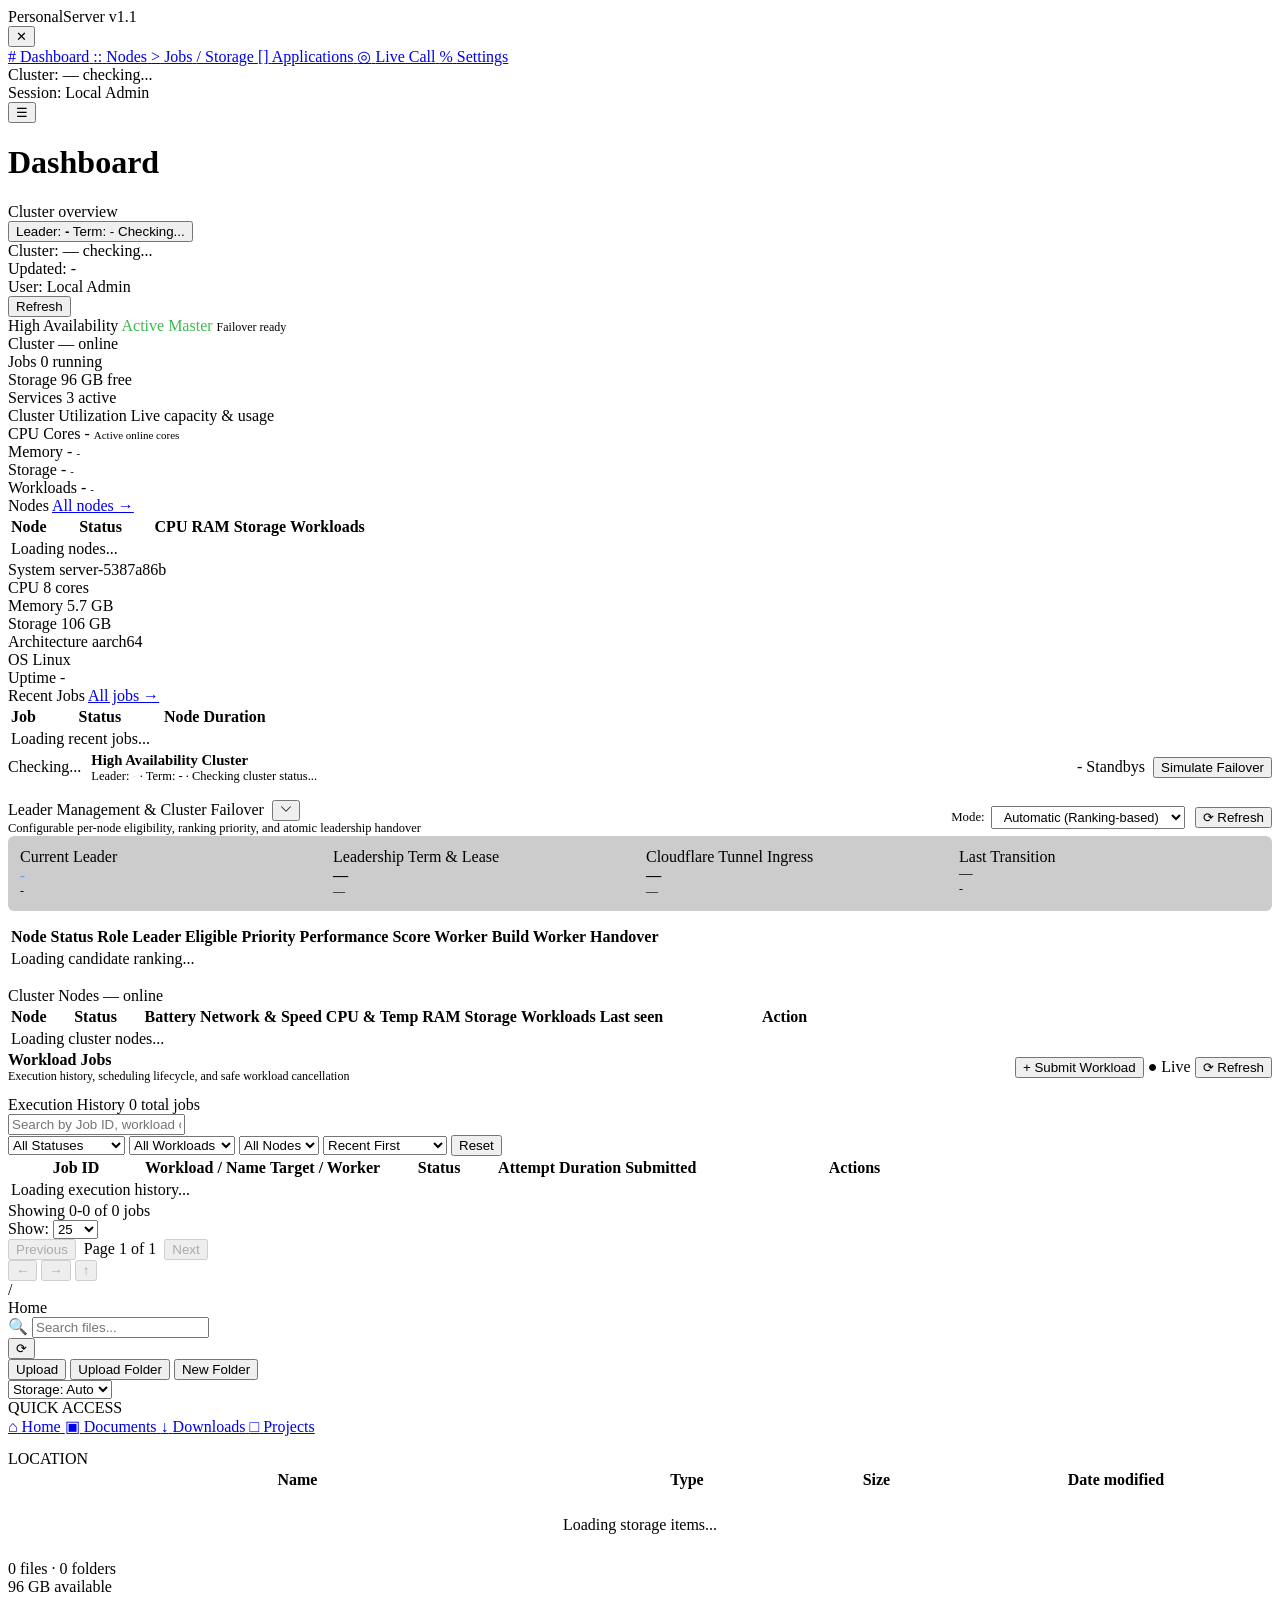
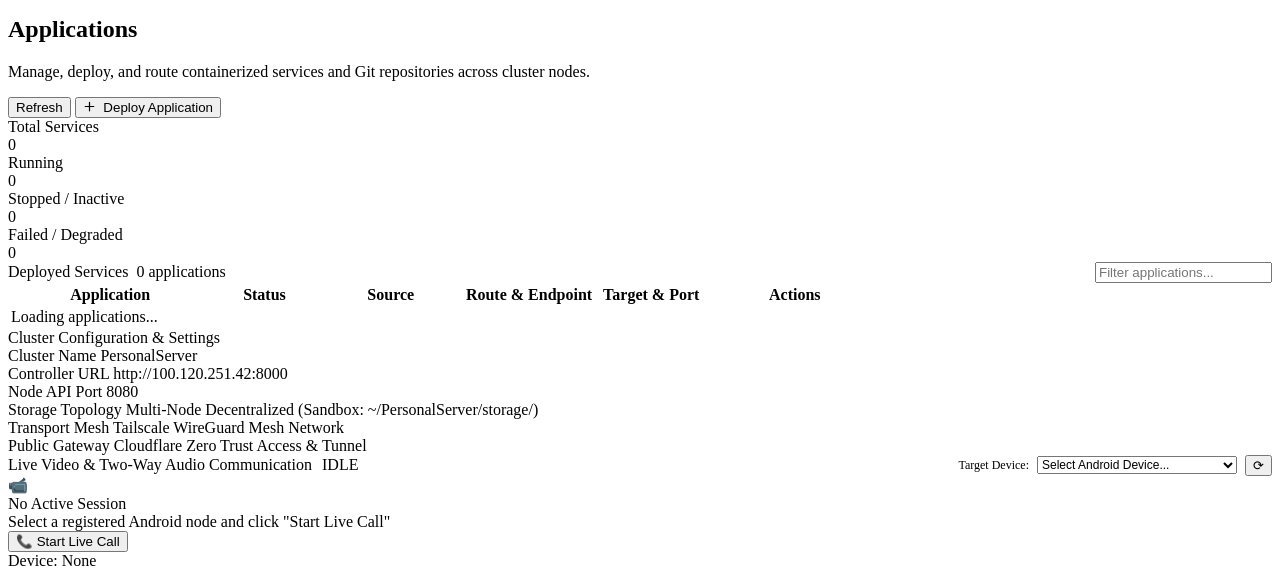
==== commit bcad68f2: "feat(e07): implement on-demand camera, audio and live streaming integration" ====
--- a/services/node-api/static/index.html
+++ b/services/node-api/static/index.html
@@ -39,6 +39,10 @@
         <a href="#apps" class="nav-link" data-page="apps">
           <span class="nav-icon mono">[]</span>
           <span>Applications</span>
+        </a>
+        <a href="#live-call" class="nav-link" data-page="live-call">
+          <span class="nav-icon mono">◎</span>
+          <span>Live Call</span>
         </a>
         <a href="#settings" class="nav-link" data-page="settings">
           <span class="nav-icon mono">%</span>
@@ -1287,6 +1291,89 @@
           </div>
         </div>
       </section>
+
+      <!-- 7. LIVE CALL VIEW (E07) -->
+      <section id="view-live-call" class="page-view">
+        <div class="section-card live-call-card">
+          <div class="section-header" style="display: flex; justify-content: space-between; align-items: center; flex-wrap: wrap; gap: 10px;">
+            <div style="display: flex; align-items: center; gap: 10px;">
+              <span class="section-title">Live Video & Two-Way Audio Communication</span>
+              <span id="call-status-badge" class="badge badge-secondary mono">IDLE</span>
+            </div>
+            <div style="display: flex; align-items: center; gap: 8px;">
+              <label for="call-device-select" class="mono cell-muted" style="font-size: 12px;">Target Device:</label>
+              <select id="call-device-select" class="form-input mono" style="font-size: 12px; min-width: 200px;">
+                <option value="">Select Android Device...</option>
+              </select>
+              <button id="call-refresh-devices-btn" class="btn btn-sm" onclick="populateCallDevices()" title="Refresh Nodes">⟳</button>
+            </div>
+          </div>
+
+          <!-- Video & Live Call Viewport -->
+          <div class="live-call-container">
+            <div class="live-call-viewport-wrap">
+              <div class="live-call-viewport" id="call-viewport">
+                <!-- Video display elements -->
+                <img id="call-video-stream" src="" alt="Live Camera Feed" style="display: none; width: 100%; height: 100%; object-fit: contain; background: #000;">
+                <video id="call-video-webrtc" autoplay playsinline muted style="display: none; width: 100%; height: 100%; object-fit: contain; background: #000;"></video>
+                <div id="call-placeholder" class="call-placeholder">
+                  <div class="call-placeholder-icon">📹</div>
+                  <div class="call-placeholder-title">No Active Session</div>
+                  <div class="call-placeholder-sub cell-muted mono">Select a registered Android node and click "Start Live Call"</div>
+                </div>
+
+                <!-- Live Stream Overlays -->
+                <div id="call-telemetry-overlay" class="call-telemetry-overlay mono" style="display: none;">
+                  <span id="call-fps-badge" class="telemetry-pill">0 FPS</span>
+                  <span id="call-res-badge" class="telemetry-pill">-</span>
+                  <span id="call-latency-badge" class="telemetry-pill">- ms</span>
+                  <span id="call-duration-badge" class="telemetry-pill">00:00</span>
+                </div>
+
+                <div id="call-hardware-pills" class="call-hardware-pills mono" style="display: none;">
+                  <span id="pill-cam-state" class="hw-pill pill-active">● Camera (Active)</span>
+                  <span id="pill-mic-state" class="hw-pill pill-active">● Mic (Active)</span>
+                  <span id="pill-spk-state" class="hw-pill pill-active">● Speaker (Active)</span>
+                </div>
+              </div>
+            </div>
+
+            <!-- Call Controls Strip -->
+            <div class="live-call-controls-strip">
+              <div class="call-controls-left">
+                <button id="call-start-btn" class="btn btn-primary" onclick="startLiveCallSession()">
+                  <span>📞 Start Live Call</span>
+                </button>
+                <button id="call-end-btn" class="btn btn-danger" onclick="endLiveCallSession()" style="display: none;">
+                  <span>✕ End Call</span>
+                </button>
+                <button id="call-switch-cam-btn" class="btn btn-secondary" onclick="switchCallCamera()" style="display: none;" title="Switch between Front and Back Camera">
+                  <span>🔄 Switch Camera</span>
+                </button>
+              </div>
+
+              <div class="call-controls-center">
+                <button id="call-toggle-mic-btn" class="btn btn-secondary" onclick="toggleNodeMic()" style="display: none;">
+                  <span id="call-toggle-mic-label">🔊 Mute Phone Mic</span>
+                </button>
+                <button id="call-talk-btn" class="btn btn-secondary" onmousedown="startPushToTalk()" onmouseup="stopPushToTalk()" ontouchstart="startPushToTalk()" ontouchend="stopPushToTalk()" style="display: none;" title="Hold to speak through phone speaker">
+                  <span id="call-talk-label">🎙️ Push to Talk</span>
+                </button>
+              </div>
+
+              <div class="call-controls-right mono cell-muted" id="call-session-meta">
+                <span id="call-target-node-text">Device: None</span>
+              </div>
+            </div>
+
+            <!-- Live Call Status / Error Banners -->
+            <div id="call-error-banner" class="modal-error mono" style="display: none; margin-top: 14px;"></div>
+            <div id="call-permission-warning" class="warning-banner mono" style="display: none; margin-top: 14px; background: rgba(210, 153, 34, 0.15); border: 1px solid var(--status-yellow); padding: 10px 14px; border-radius: 4px; color: #eac54f;">
+              ⚠️ <strong>Permission Required:</strong> Camera or Microphone permission has not been granted on the target device. Please open the PersonalServer Bridge app on the phone and tap "Grant Camera & Mic".
+            </div>
+          </div>
+        </div>
+      </section>
     </main>
   </div>
 
